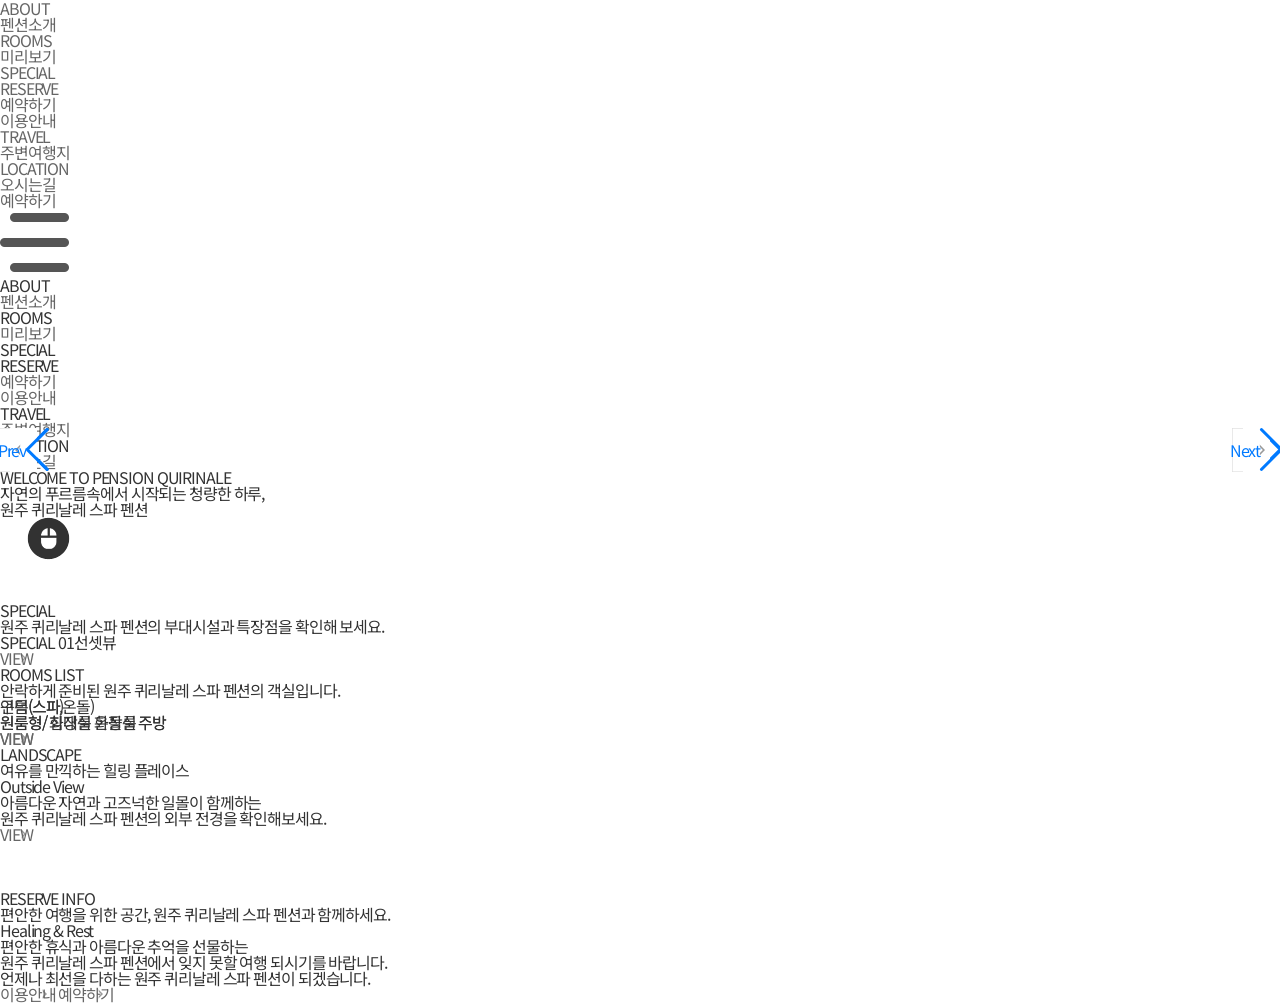
==== index.html @ 6d395d30 "Deploy site files" ====
<!doctype html>
<html lang="ko">
  <head>
    <meta charset="UTF-8" />
    <style>
      html.tpl-loading body {
        opacity: 0;
      }
      body {
        opacity: 1;
        transition: opacity 0.3s ease;
      }
    </style>
    <script>
      document.documentElement.classList.add('tpl-loading');
      window.__tplReveal = function () {
        document.documentElement.classList.remove('tpl-loading');
      };
      setTimeout(function () {
        window.__tplReveal && window.__tplReveal();
      }, 3000);
    </script>
    <meta http-equiv="X-UA-Compatible" content="IE=edge" />
    <meta name="viewport" content="width=device-width, initial-scale=1.0" />
    <meta property="og:type" content="website" />
    <title data-page-title>원주 퀴리날레 스파 펜션 - 홈</title>
    <link rel="icon" href="data:," />
    <link rel="stylesheet" type="text/css" href="styles/theme.css" />
    <link rel="stylesheet" type="text/css" href="styles/reset.css" />
    <link rel="stylesheet" type="text/css" href="styles/style.css" />
    <link rel="stylesheet" type="text/css" href="styles/popup.css" />
    <link
      rel="stylesheet"
      type="text/css"
      href="//cdn.jsdelivr.net/npm/swiper@8/swiper-bundle.min.css"
    />
    <!-- Open Graph Meta Tags for Social Media -->
  <meta property="og:type" content="website" />
  <meta property="og:title" content="원주 퀴리날레 스파 펜션 - 홈" />
  <meta property="og:description" content="원주의 푸르른 나무의 숨결과 드넓은 정원이 있는 야외 웨딩 대관도 가능한 원주 퀴리날래 펜션입니다. 여행에 행복한 추억을 더해보세요." />
  <meta property="og:image" content="https://bookingplay-media.s3.amazonaws.com/item_images/2026/04/24/UYa432PhRX5N.jpg" />
  <meta property="og:url" content="https://quirinale.co.kr" />

  <!-- Twitter Card Meta Tags -->
  <meta name="twitter:card" content="summary_large_image" />
  <meta name="twitter:title" content="원주 퀴리날레 스파 펜션 - 홈" />
  <meta name="twitter:description" content="원주의 푸르른 나무의 숨결과 드넓은 정원이 있는 야외 웨딩 대관도 가능한 원주 퀴리날래 펜션입니다. 여행에 행복한 추억을 더해보세요." />
  <meta name="twitter:image" content="https://bookingplay-media.s3.amazonaws.com/item_images/2026/04/24/UYa432PhRX5N.jpg" />
  <meta name="naver-site-verification" content="03af6422ce84451ae0ea62f2f1c76aa1259d7220" />
  <meta name="google-site-verification" content="SaHuXSrKL4ZLe_BrWJfpysnFXVwImc-hmZsRCw_JbXc" />
</head>

  <body oncontextmenu="return false;" onselectstart="return false" ondragstart="return false;">
    <div id="wrap">
      <div id="header-wrap"></div>

      <div id="container">
        <section id="content" class="main">
          <!-- ── 히어로 (hero) ────────────────────────────────── -->
          <div class="main_visual visual">
            <div class="visual_txt">
              <!-- 장식용 고정 문구. 대응하는 데이터 필드가 없어 매핑하지 않는다 -->
              <span>WELCOME TO PENSION</span>
              <strong data-index-hero-title></strong>
              <p data-index-hero-description></p>
            </div>
            <div class="arw_box">
              <div
                class="swiper-button-prev"
                style="
                  background: url(images/common/left_btn.png) no-repeat 0 0;
                  background-size: auto 100%;
                "
              ></div>
              <div
                class="swiper-button-next"
                style="
                  background: url(images/common/right_btn.png) no-repeat 100%;
                  background-size: auto 100%;
                "
              ></div>
            </div>
            <a href="#" class="scroll_down"><img src="images/common/scroll.png" alt="스크롤" /></a>
            <div class="visual_box">
              <div class="swiper-container">
                <div class="swiper-wrapper" data-index-hero-slides></div>
              </div>
            </div>
          </div>
          <!--// main_visual -->

          <!-- ── 부대시설 (property.facilities) ────────────────── -->
          <div class="main_special">
            <div class="title_box">
              <h3>SPECIAL</h3>
              <p data-index-special-description></p>
            </div>
            <div class="swiper-container inner">
              <div class="swiper-wrapper" data-index-special-slides></div>
            </div>
            <div class="arw_box">
              <div
                class="swiper-button-prev"
                style="background: url(images/common/room_pre.png) no-repeat 50% 50% #fff"
              >
                <img src="images/common/spe_le.png" alt="이전버튼" />
              </div>
              <div
                class="swiper-button-next"
                style="background: url(images/common/l_le.png) no-repeat 50% 50% #fff"
              >
                <img src="images/common/spe_ri.png" alt="다음버튼" />
              </div>
            </div>
          </div>
          <!--// main_special -->

          <!-- ── 객실 (customFields.roomtypes) ─────────────────── -->
          <div class="main_room">
            <div class="title_box">
              <h3>ROOMS LIST</h3>
              <p data-index-room-description></p>
            </div>
            <div class="room_list">
              <div class="swiper-container">
                <div class="swiper-wrapper" data-index-room-slides></div>
              </div>
              <div class="arw_box">
                <div
                  class="swiper-button-prev"
                  style="background: url(images/common/room_pre.png) no-repeat 25% 50% #fff"
                >
                  Prev
                </div>
                <div
                  class="swiper-button-next"
                  style="background: url(images/common/l_le.png) no-repeat 75% 50% #fff"
                >
                  Next
                </div>
              </div>
            </div>
          </div>
          <!--// main_room -->

          <!-- ── 전경 (essence + 외경 이미지) ──────────────────── -->
          <div class="main_landscape inner" data-index-landscape>
            <div class="title_box">
              <h3>LANDSCAPE</h3>
              <p data-index-landscape-lead></p>
            </div>
            <div class="landscape_box">
              <div class="img_box" data-index-landscape-image></div>
              <div class="txt_box">
                <strong data-index-landscape-title></strong>
                <p data-index-landscape-description></p>
                <a
                  href="./main.html"
                  class="btn_more"
                  style="background: url(images/common/spe_view.png) no-repeat 78% 50%"
                >
                  VIEW
                </a>
                <ul data-index-landscape-thumbs></ul>
              </div>
            </div>
          </div>
          <!--// main_landscape -->

          <!-- ── 예약 안내 (closing) ───────────────────────────── -->
          <div class="main_reserve">
            <div class="title_box">
              <h3>RESERVE INFO</h3>
              <p data-index-reserve-lead></p>
            </div>
            <div class="reserve_box inner">
              <div class="img_box" data-index-reserve-image></div>
              <div class="txt_box">
                <strong data-index-reserve-title></strong>
                <p data-index-reserve-description></p>
                <div class="btn_wrap">
                  <a
                    href="./reservation.html"
                    style="background: url(images/common/spe_view.png) no-repeat 78% 50%"
                  >
                    이용안내
                  </a>
                  <a
                    href="#!"
                    target="_blank"
                    data-booking-link
                    style="background: url(images/common/spe_view.png) no-repeat 78% 50%"
                  >
                    예약하기
                  </a>
                </div>
              </div>
            </div>
          </div>
          <!--// main_reserve -->
        </section>
      </div>
      <!--// container -->

      <div id="footer-wrap"></div>
    </div>

    <div id="popup-container"></div>

    <script src="//cdnjs.cloudflare.com/ajax/libs/jquery/3.4.1/jquery.min.js"></script>
    <script src="//cdn.jsdelivr.net/npm/swiper@8/swiper-bundle.min.js"></script>
    <script src="js/image-helpers.js"></script>
    <script src="js/preview-handler.js"></script>
    <script src="js/data-mapper/core/base-mapper.js"></script>
    <script src="js/data-mapper/pages/header-footer-mapper.js"></script>
    <script src="js/data-mapper/pages/index-mapper.js"></script>
    <script src="js/header-footer-loader.js"></script>
    <script src="js/common.js"></script>
    <script src="js/pages/index.js"></script>
    <script src="js/popup.js"></script>
  </body>
</html>
---- styles/theme.css ----
/* CDN Fonts */
@import url('https://fonts.googleapis.com/css2?family=Oswald&family=Noto+Sans+KR:wght@100;300;400;500;700;900&display=swap');

/* CSS Variables */
:root {
  --font-ko-main: 'Noto Sans KR';
  --font-ko-sub: 'Noto Sans KR';
  --font-en-main: 'Oswald';
  --color-primary: #FFFFFF;
  --color-secondary: #F1B84C;
}
---- styles/popup.css ----
/**
 * Popup Styles
 * 동작: template-full-banner-slider-flat 의 popup.js 와 동일 (클래스 구조 유지)
 * 스타일: https://fourseasonpension.kr/ (css/popup_black.css) 룩 이식
 *  - 흰 프레임 + 얇은 회색 보더 + 라운드 없음
 *  - 하단 "오늘 하루 보지 않기"(체크박스형) + 진한 #36312c "닫기" 버튼(hover 반전)
 */

/* Overlay (fourseason .popup_bg: rgba(0,0,0,0.5)) */
.popup-overlay {
  position: fixed;
  top: 0;
  left: 0;
  width: 100%;
  height: 100%;
  background: rgba(0, 0, 0, 0.5);
  display: flex;
  align-items: center;
  justify-content: center;
  flex-wrap: wrap;
  gap: 24px;
  padding: 24px;
  box-sizing: border-box;
  overflow-y: auto;
  z-index: 99999;
  opacity: 0;
  visibility: hidden;
  transition:
    opacity 0.3s ease,
    visibility 0.3s ease;
}

.popup-overlay.active {
  opacity: 1;
  visibility: visible;
}

/* Content box (fourseason .mh_layer_popup: 흰 배경 / 10px 패딩 / 얇은 보더 / 라운드·그림자 없음) */
.popup-content {
  position: relative;
  /* 폭은 팝업별 width(작게 290 / 기본 350 / 크게 600)로 popup.js 가 정한다. 아래는 기본값 */
  width: auto;
  min-width: 0;
  max-width: min(90vw, 350px);
  max-height: 90vh;
  background: #fff;
  padding: 10px;
  border: 1px solid #e9e9e9;
  box-sizing: border-box;
  border-radius: 0;
  box-shadow: none;
  overflow: hidden auto;
}

/* fourseason 팝업엔 우상단 원형 닫기버튼이 없음 → 숨김 (하단 닫기/오버레이/ESC 로 닫힘) */
.popup-close {
  display: none;
}

/* Image (fourseason .mh_layer_popup_desc img: width 100%, 얇은 보더) */
.popup-image-link {
  display: block;
  text-decoration: none;
  color: inherit;
}

/* 이미지 래퍼 (텍스트 오버레이 기준점) */
.popup-image-wrap {
  position: relative;
  display: block;
  width: 100%;
  text-align: center;
}

/* <img> 로 렌더링 → 원본 비율 유지, 잘리지 않음 */
.popup-image {
  display: block;
  /* 박스 폭을 100% 채우고 세로는 비율대로. 세로가 긴 이미지는 popup.js 가 박스 폭을 줄인다 */
  width: 100%;
  height: auto;
  max-width: 100%;
  margin: 0 auto;
  border: 1px solid #e9e9e9;
  box-sizing: border-box;
  object-fit: contain;
}

/* 영상 (음소거 자동재생·반복). 크기 규칙은 이미지와 같다 */
.popup-video {
  background: #000;
}

/* 영상 재생/정지 버튼 (텍스트 오버레이보다 위) */
.popup-video-toggle {
  position: absolute;
  right: 10px;
  bottom: 10px;
  z-index: 2;
  width: 36px;
  height: 36px;
  display: flex;
  align-items: center;
  justify-content: center;
  padding: 0;
  font-size: 14px;
  line-height: 1;
  color: #fff;
  background: rgba(54, 49, 44, 0.7);
  border: none;
  border-radius: 50%;
  cursor: pointer;
  transition: background 0.2s ease;
}

.popup-video-toggle:hover {
  background: rgba(54, 49, 44, 0.9);
}

/* 텍스트 오버레이 (있을 때만) */
.popup-text-content {
  position: absolute;
  inset: 0;
  z-index: 1;
  padding: 24px;
  text-align: center;
  display: flex;
  flex-direction: column;
  justify-content: center;
  align-items: flex-start;
  box-sizing: border-box;
  pointer-events: none;
}

.popup-title {
  font-size: 28px;
  font-weight: 600;
  color: #36312c;
  margin: 0 0 16px;
  line-height: 1.4;
  text-shadow:
    0 0 1px rgba(255, 255, 255, 0.8),
    0 1px 2px rgba(0, 0, 0, 0.1);
}

.popup-description {
  font-size: 16px;
  color: #36312c;
  margin: 0;
  line-height: 1.6;
  text-align: left;
  text-shadow:
    0 0 1px rgba(255, 255, 255, 0.8),
    0 1px 2px rgba(0, 0, 0, 0.1);
}

/* Footer (fourseason .mh_layer_popup_foot: 좌측 체크박스 라벨 / 우측 진한 닫기버튼) */
.popup-footer {
  display: flex;
  justify-content: space-between;
  align-items: center;
  padding: 10px 0 0;
  background: #fff;
  border-top: none;
}

/* "오늘 하루 보지 않기" → fourseason 체크박스형 라벨 (::before 로 체크박스 모양) */
.popup-today-hide {
  display: inline-flex;
  align-items: center;
  gap: 5px;
  font-size: 14px;
  line-height: 33px;
  color: #333;
  cursor: pointer;
  padding: 0;
  background: none;
  border: none;
}

.popup-today-hide::before {
  content: '';
  width: 14px;
  height: 14px;
  border: 1px solid #999;
  background: #fff;
  box-sizing: border-box;
  display: inline-block;
  vertical-align: middle;
}

.popup-today-hide:hover {
  color: #36312c;
}

.popup-today-hide:hover::before {
  border-color: #36312c;
}

/* "닫기" → fourseason 진한 솔리드 버튼 (#36312c, hover 시 반전) */
.popup-close-text {
  line-height: 35px;
  height: 35px;
  padding: 0 20px;
  font-size: 14px;
  font-weight: bold;
  color: #fff;
  background: #36312c;
  border: 1px solid #36312c;
  cursor: pointer;
  transition:
    background-color 0.3s ease-out,
    color 0.3s ease-out;
}

.popup-close-text:hover {
  background: #fff;
  color: #36312c;
}

/* Popup Container (비어있으면 숨김) */
#popup-container {
  display: none;
}

#popup-container:not(:empty) {
  display: block;
}

/* ===== Slider (다중 이미지일 때) - 동작 유지, fourseason 톤으로 정리 ===== */
.popup-slider {
  position: relative;
  width: 100%;
}

.popup-slides {
  position: relative;
  width: 100%;
  overflow: hidden;
  border: 1px solid #e9e9e9;
}

.popup-slide {
  position: absolute;
  top: 0;
  left: 0;
  width: 100%;
  height: 100%;
  opacity: 0;
  visibility: hidden;
  transform: scale(1.05);
  transition:
    opacity 0.6s ease,
    visibility 0.6s ease,
    transform 0.6s ease;
}

.popup-slide.active {
  opacity: 1;
  visibility: visible;
  transform: scale(1);
}

.popup-slide .popup-image {
  width: 100%;
  height: auto;
  max-height: none;
  border: none;
}

.popup-arrow {
  position: absolute;
  top: 50%;
  transform: translateY(-50%);
  background: rgba(54, 49, 44, 0.6);
  color: #fff;
  border: none;
  width: 40px;
  height: 40px;
  font-size: 18px;
  cursor: pointer;
  display: flex;
  align-items: center;
  justify-content: center;
  z-index: 10;
  transition: background 0.2s ease;
}

.popup-arrow:hover {
  background: rgba(54, 49, 44, 0.85);
}

.popup-arrow--prev {
  left: 10px;
}

.popup-arrow--next {
  right: 10px;
}

.popup-dots {
  position: absolute;
  bottom: 14px;
  left: 50%;
  transform: translateX(-50%);
  display: flex;
  gap: 8px;
  z-index: 10;
}

.popup-dot {
  width: 8px;
  height: 8px;
  background: rgba(255, 255, 255, 0.6);
  border: none;
  cursor: pointer;
  padding: 0;
  transition:
    background 0.2s ease,
    transform 0.2s ease;
}

.popup-dot.active {
  background: #fff;
  transform: scale(1.2);
}

.popup-dot:hover {
  background: rgba(255, 255, 255, 0.9);
}

/* ===== Responsive (fourseason: 작은 화면에서 중앙 정렬, 폭 확대) ===== */
@media (max-width: 860px) {
  .popup-content {
    max-width: 90%;
  }
}

@media (max-width: 479px) {
  .popup-content {
    min-width: 0;
    max-width: 92%;
  }

  .popup-close-text {
    padding: 0 16px;
  }

  .popup-today-hide,
  .popup-close-text {
    font-size: 13px;
  }
}

/* 스크롤 잠금 없음 (jajakdoaroma 동일 - 배경 스크롤 허용) */
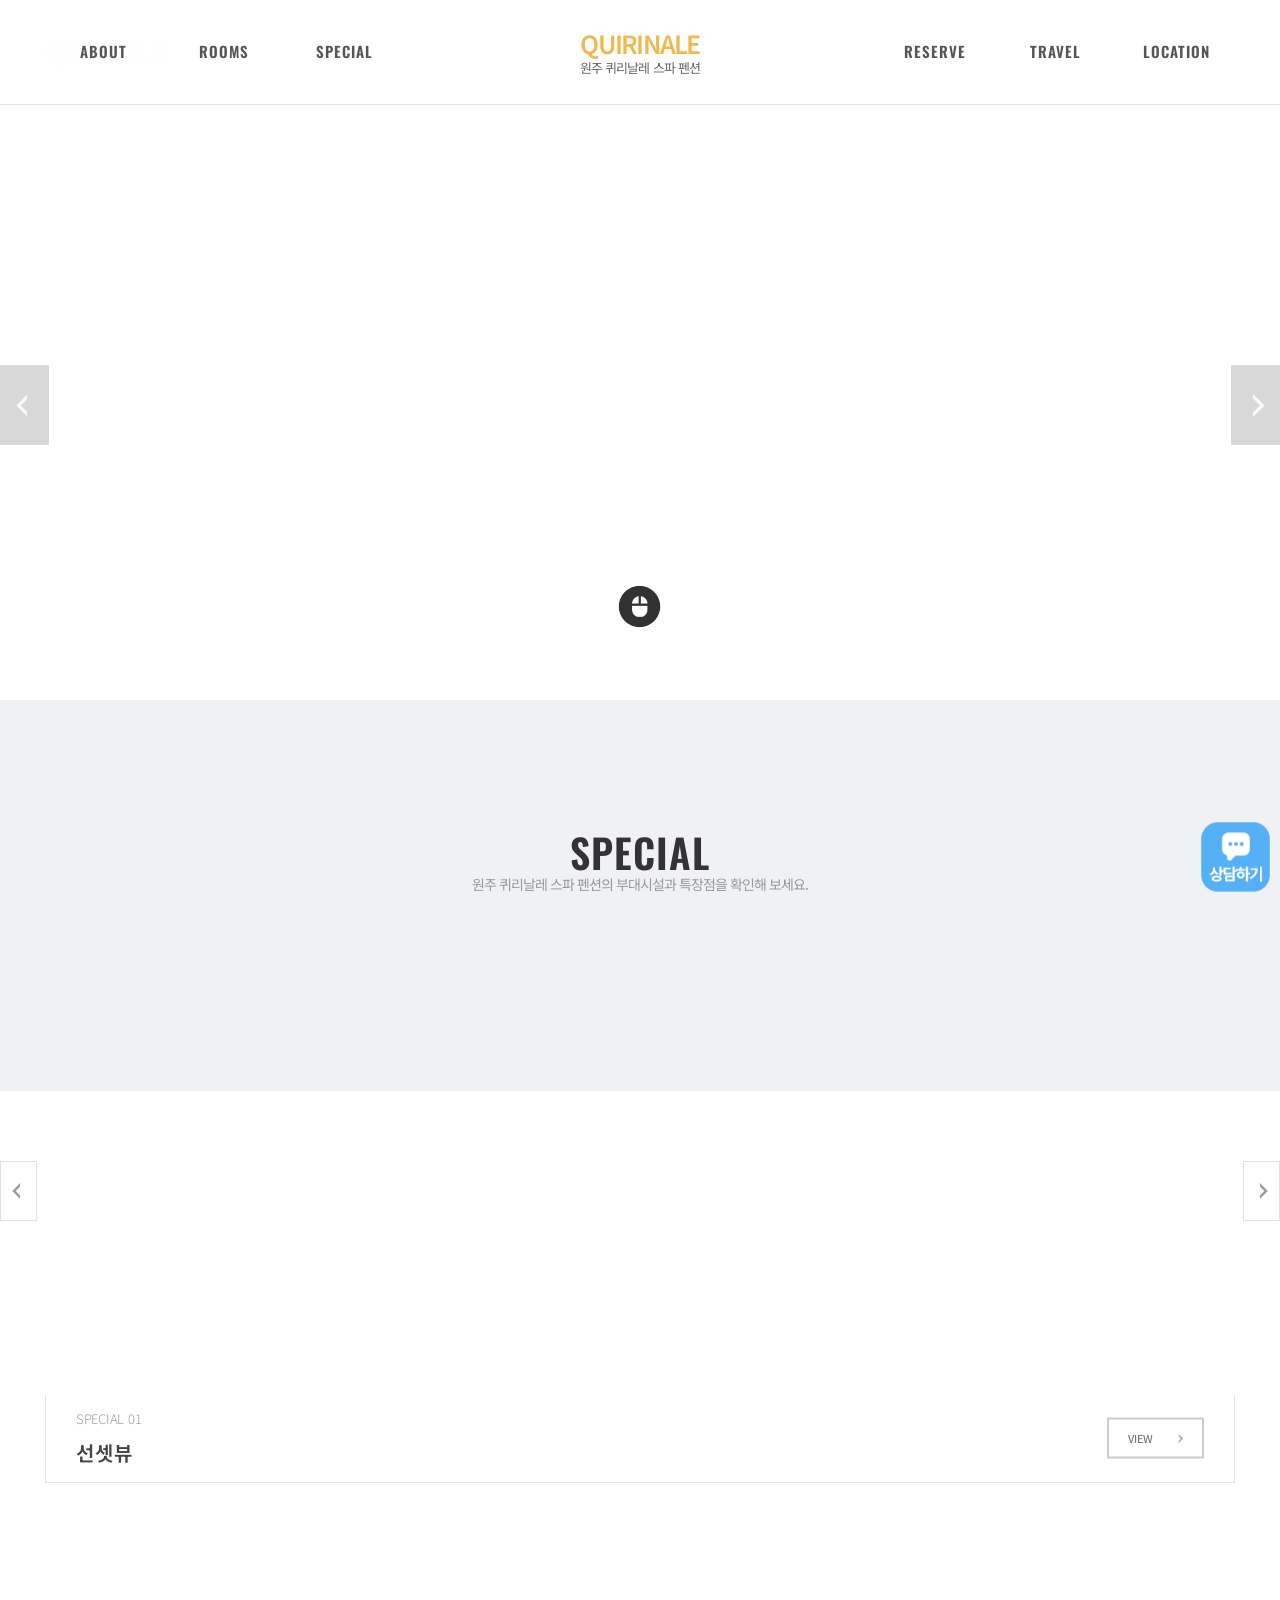
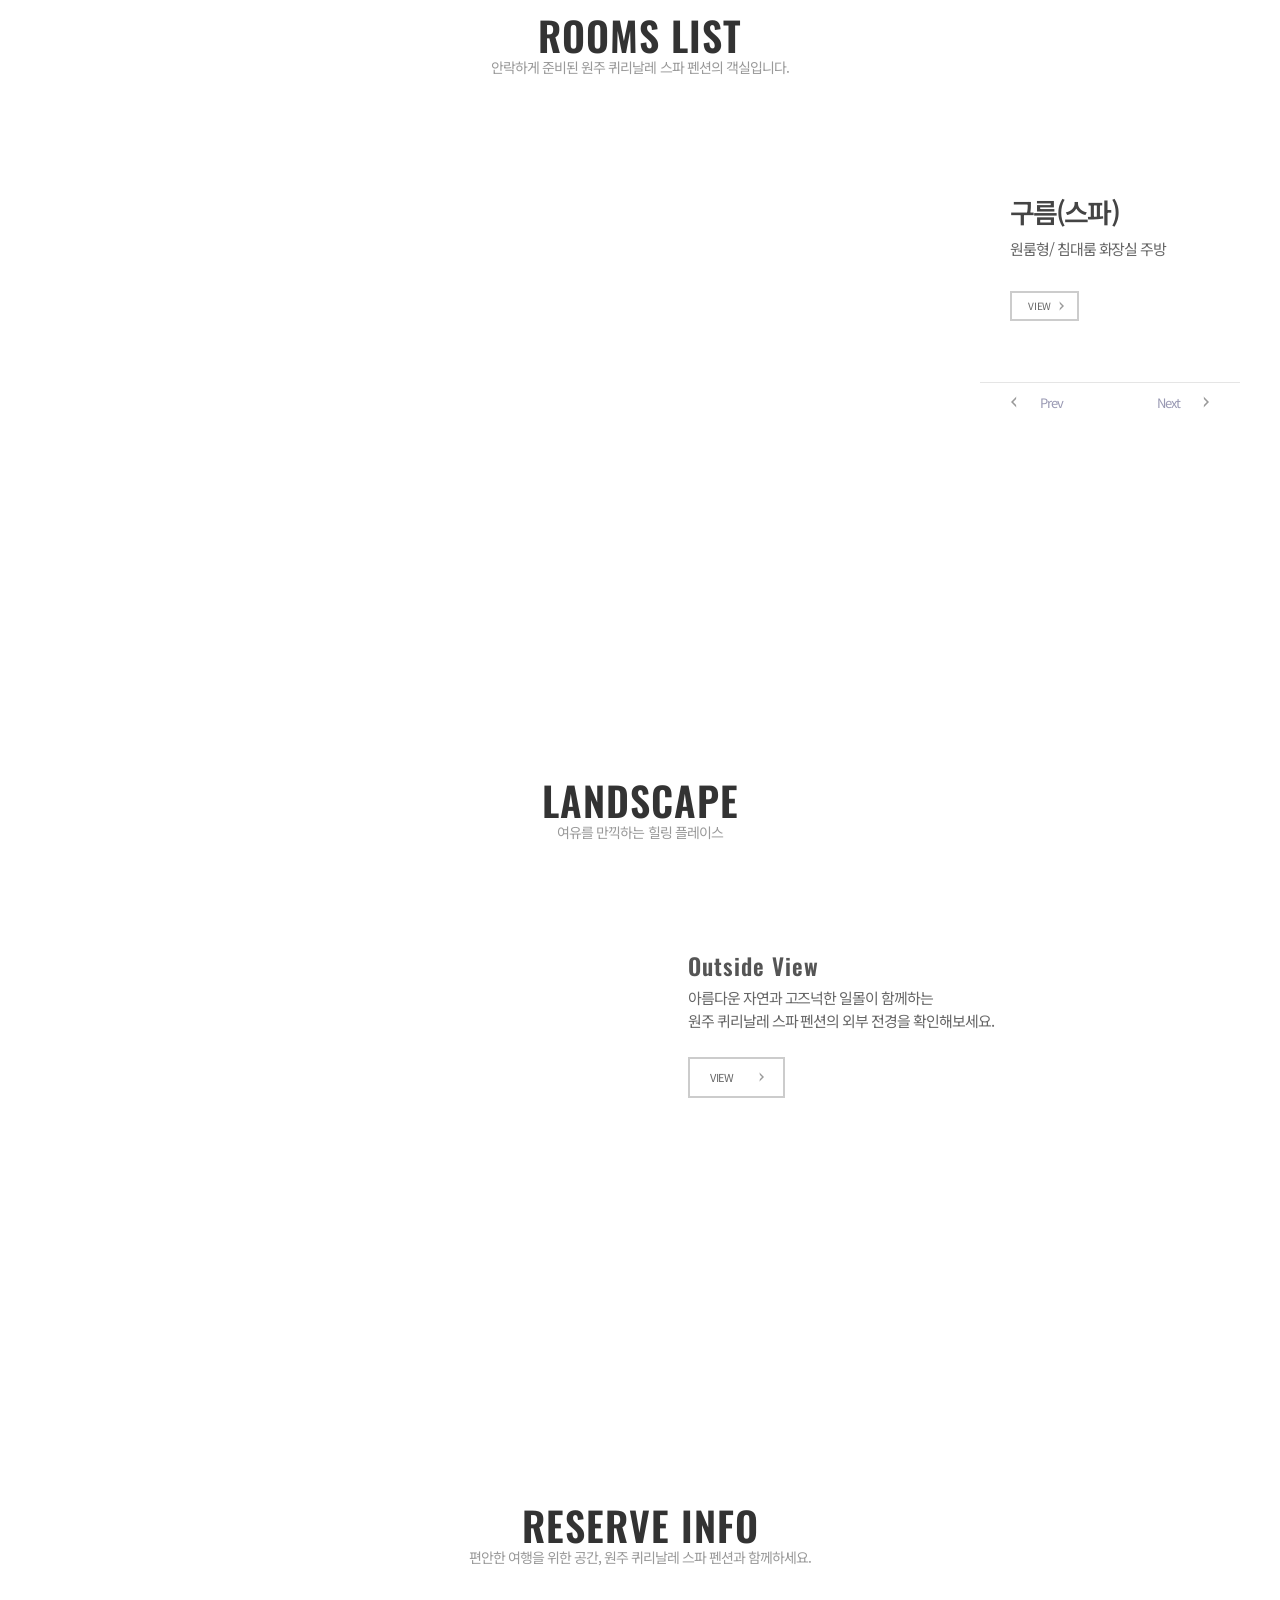
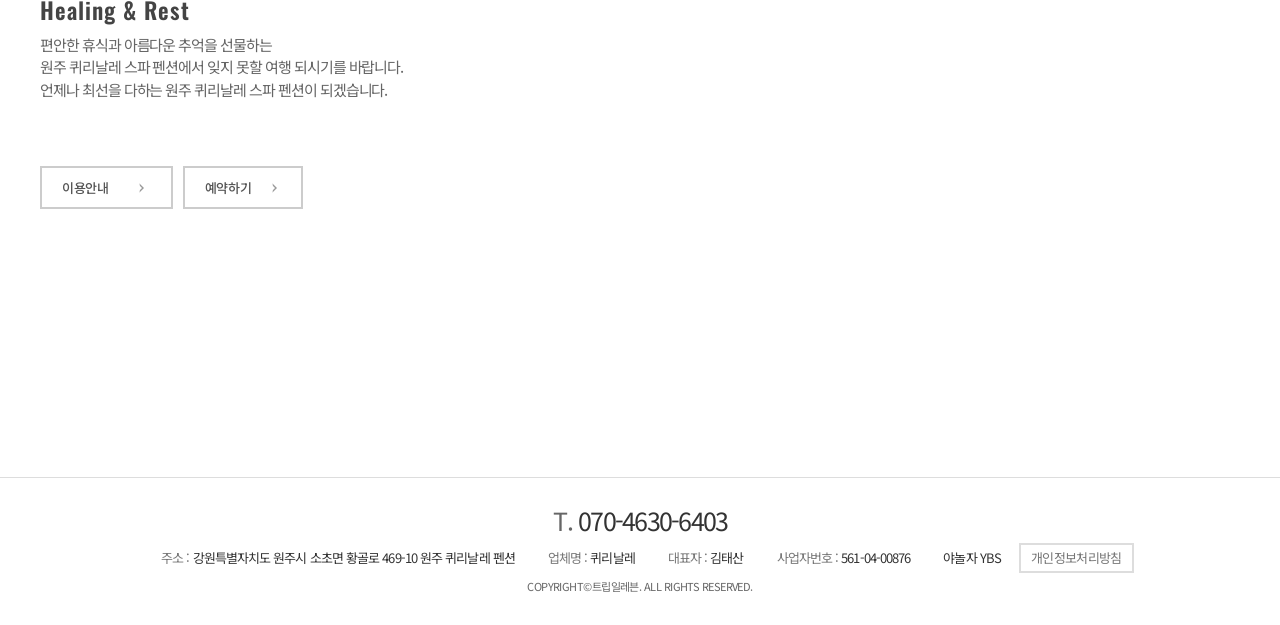
==== commit 750bbf3d: "Update template code and site data" ====
--- a/index.html
+++ b/index.html
@@ -38,14 +38,14 @@
   <meta property="og:type" content="website" />
   <meta property="og:title" content="원주 퀴리날레 스파 펜션 - 홈" />
   <meta property="og:description" content="원주의 푸르른 나무의 숨결과 드넓은 정원이 있는 야외 웨딩 대관도 가능한 원주 퀴리날래 펜션입니다. 여행에 행복한 추억을 더해보세요." />
-  <meta property="og:image" content="https://bookingplay-media.s3.amazonaws.com/item_images/2026/04/24/UYa432PhRX5N.jpg" />
+  <meta property="og:image" content="https://bookingplay-media.s3.amazonaws.com/item_images/2026/11/20/I3ojNtzA5Ueq.jpg" />
   <meta property="og:url" content="https://quirinale.co.kr" />
 
   <!-- Twitter Card Meta Tags -->
   <meta name="twitter:card" content="summary_large_image" />
   <meta name="twitter:title" content="원주 퀴리날레 스파 펜션 - 홈" />
   <meta name="twitter:description" content="원주의 푸르른 나무의 숨결과 드넓은 정원이 있는 야외 웨딩 대관도 가능한 원주 퀴리날래 펜션입니다. 여행에 행복한 추억을 더해보세요." />
-  <meta name="twitter:image" content="https://bookingplay-media.s3.amazonaws.com/item_images/2026/04/24/UYa432PhRX5N.jpg" />
+  <meta name="twitter:image" content="https://bookingplay-media.s3.amazonaws.com/item_images/2026/11/20/I3ojNtzA5Ueq.jpg" />
   <meta name="naver-site-verification" content="03af6422ce84451ae0ea62f2f1c76aa1259d7220" />
   <meta name="google-site-verification" content="SaHuXSrKL4ZLe_BrWJfpysnFXVwImc-hmZsRCw_JbXc" />
 </head>
--- a/styles/style.css
+++ b/styles/style.css
@@ -0,0 +1,3570 @@
+@charset "UTF-8";
+/* ============================================================
+   style.css — t-template-H
+   원본: udosky.kr /css/style.css (정본)
+   대조: gpcaravan.co.kr /css/style.css — 같은 원본의 색만 다른 판본
+
+   두 판본의 차이는 58줄뿐이고 그중 의미 있는 축은 브랜드 포인트 색 하나
+   (udosky #0187cc / gpcaravan #8eb049)뿐이다. 나머지 차이(hd_lnb_bg 높이,
+   ft_btn_reserve 위치, sub_visual 여백 등)는 사이트별 미세 조정이라
+   정본인 udosky 값을 따른다.
+
+   토큰 값은 하나씩만 둔다. 폴백은 사용처에서 붙인다.
+     예) font-family: var(--font-en-main), sans-serif;
+
+   상세 근거(사용처 전수 조사 / 하드코딩으로 남긴 값)는
+   data-mapping.md 의 「테마 색상/폰트」 참고.
+   ============================================================ */
+
+/*** 공통 ***/
+.clear:after {
+  content: '';
+  display: block;
+  clear: both;
+}
+.dn {
+  display: none;
+}
+.for_pc {
+  display: inline-block;
+}
+.for_m {
+  display: none;
+}
+.ff_noto_serif {
+  font-family: var(--font-ko-sub), serif !important;
+}
+.ff_notokr {
+  font-family: var(--font-ko-main), sans-serif !important;
+}
+
+@media screen and (max-width: 640px) {
+  .for_pc {
+    display: none;
+  }
+  .for_m {
+    display: block;
+  }
+}
+
+/*** 레이아웃 ***/
+#wrap {
+  min-width: 280px;
+  margin: 0 auto;
+  overflow: hidden;
+}
+.inner {
+  width: 1200px;
+  margin: 0 auto;
+  box-sizing: border-box;
+  position: relative;
+}
+
+@media only screen and (max-width: 1200px) {
+  .inner {
+    width: 100%;
+    padding-left: 30px;
+    padding-right: 30px;
+  }
+}
+@media only screen and (max-width: 860px) {
+  .inner {
+    padding-left: 20px;
+    padding-right: 20px;
+  }
+}
+
+/*** 상단 ***/
+.header,
+.header * {
+  transition: all 0.3s;
+}
+.header {
+  z-index: 90;
+  position: fixed;
+  width: 100%;
+}
+.header .hd_cont {
+  left: 0;
+  top: 0;
+  right: 0;
+  z-index: 91;
+  background: #fff;
+  border-bottom: 1px solid rgba(0, 0, 0, 0.1);
+}
+.header .hd_inner {
+  text-align: center;
+  width: 1140px;
+  margin: 0 auto;
+  position: relative;
+  z-index: 1;
+}
+.header .hd_inner:after {
+  content: '';
+  display: block;
+  clear: both;
+}
+.header .logo {
+  font-size: 28px;
+  display: inline-block;
+  vertical-align: middle;
+  position: absolute;
+  left: 50%;
+  top: 50%;
+  transform: translate(-50%, -50%);
+  color: #fff;
+  text-align: center;
+  z-index: 90;
+  transition: none;
+}
+.header .logo a,
+.header .logo2 a {
+  /* [템플릿 확장] 원본은 <a> 안에 텍스트 노드가 바로 있어 인라인이 맞았다.
+     우리 마크업은 자식이 전부 block(img / .logo_text / .logo_sub)이라,
+     인라인인 채로 두면 그 사이 줄바꿈 공백이 line-height 만큼(22px) 줄 상자를
+     만들어 로고 높이가 두 배가 되고 헤더가 그만큼 부푼다. */
+  display: block;
+  line-height: 1;
+  font-weight: 600;
+  letter-spacing: 0px;
+  color: var(--color-secondary);
+  font-family: var(--font-en-main), var(--font-ko-main), sans-serif;
+}
+.header .logo .logo_sub {
+  display: block;
+  font-family: var(--font-ko-main), sans-serif;
+  font-size: 13px;
+  line-height: 1;
+  margin-top: 5px;
+  font-weight: normal;
+  color: #666;
+}
+/* [템플릿 확장] 원본 로고는 텍스트 전용이었다. 백오피스가 로고 이미지를 주면
+   그림으로 대체되므로 높이를 헤더에 맞춰 제한한다. 텍스트/이미지 중
+   무엇을 보일지는 header-footer-mapper 의 applyLogo 가 정한다. */
+.header .logo a img,
+.header .logo2 a img {
+  display: block;
+  max-height: 52px;
+  width: auto;
+}
+.header .logo .logo_text,
+.header .logo2 .logo_text {
+  display: block;
+  /* reset.css 가 span 에 color:#333 을 직접 선언해서 부모 <a> 의
+     var(--color-secondary) 상속이 씹힌다 — 여기서 명시적으로 되살린다. */
+  color: var(--color-secondary);
+}
+.header .logo2 {
+  font-size: 28px;
+  vertical-align: middle;
+  display: none;
+  position: absolute;
+  left: 0;
+  top: 50%;
+  z-index: 90;
+  transform: translateY(-50%);
+  transition: none;
+}
+.header .hd_lnb:after {
+  content: '';
+  display: block;
+  clear: both;
+}
+.header .hd_lnb ul,
+.header .hd_lnb ul .depth1 {
+  display: inline-block;
+  vertical-align: middle;
+}
+.header .hd_lnb ul .depth1 {
+  font-size: 16px;
+  position: relative;
+  text-align: center;
+}
+.header .hd_lnb ul .depth1 .depth1_a {
+  line-height: 6.93;
+  padding: 0 1.25em;
+  width: 80px;
+  font-weight: 600;
+  letter-spacing: 1px;
+  font-size: inherit;
+  display: block;
+  color: #555;
+  transition: none;
+  font-family: var(--font-en-main), var(--font-ko-main), Arial, Helvetica, sans-serif;
+  position: relative;
+  z-index: 5;
+  background: #fff;
+}
+/* ⚠️ 원본은 닫힘 상태를 top:-370% 로만 처리했다. 절대 위치 요소의 top 백분율은
+   자기 높이가 아니라 부모(.depth1, 약 111px) 기준이라 사실상 -410px 고정이다.
+   원본은 서브메뉴가 2~4개뿐이라 충분했지만, 객실이 많아 목록이 410px 를 넘으면
+   아래쪽이 헤더 밖으로 삐져나온다. 그 부분은 뒤에 흰 헤더 배경이 없어
+   흰 글자가 페이지 위에 그대로 보인다.
+   높이와 무관하게 닫히도록 visibility / opacity 를 함께 쓴다. */
+.header .hd_lnb ul .depth1 .depth_box {
+  position: absolute;
+  left: 50%;
+  top: -370%;
+  width: 100%;
+  transform: translateX(-50%);
+  z-index: -1;
+  text-align: center;
+  overflow: hidden;
+  visibility: hidden;
+  opacity: 0;
+  transition: all 0.5s;
+}
+.header .hd_lnb ul .depth1 .depth_box.on {
+  top: calc(100% + 12px);
+  visibility: visible;
+  opacity: 1;
+}
+.header .hd_lnb ul .depth1 .depth_box li {
+  font-size: 14px;
+  line-height: 1;
+  padding: 5px 0;
+  color: #fff;
+}
+.header .hd_lnb ul .depth1 .depth_box li + li {
+  margin-top: 5px;
+}
+.header .hd_lnb ul .depth1 .depth_box li a {
+  display: block;
+  font-size: inherit;
+  color: inherit;
+}
+.header .hd_lnb ul .depth1 .depth_box li a:hover {
+  text-decoration: underline;
+}
+/* 객실이 많으면 js/common.js 가 이 목록을 잘라 스크롤시킨다.
+   반투명 브랜드색 판 위 흰 글자라 스크롤바도 흰색으로 맞춘다.
+   트랙은 투명하게 지우고, 잡는 영역 10px 안에서 손잡이만 4px 로 보이게 한다.
+   (.cate_box 스크롤바와 같은 방식 — 그쪽은 밝은 바탕이라 검정 반투명이다)
+
+   ⚠️ Chrome 121+ 는 scrollbar-width / scrollbar-color 가 지정되면
+   ::-webkit-scrollbar-* 를 통째로 무시하므로, 표준 속성은 그것을 모르는
+   브라우저(Firefox)에만 준다. */
+@supports not selector(::-webkit-scrollbar) {
+  .header .hd_lnb ul .depth1 .depth_box {
+    scrollbar-width: thin;
+    scrollbar-color: rgba(255, 255, 255, 0.5) transparent;
+  }
+}
+.header .hd_lnb ul .depth1 .depth_box::-webkit-scrollbar {
+  width: 10px;
+  background: transparent;
+}
+.header .hd_lnb ul .depth1 .depth_box::-webkit-scrollbar-track {
+  background: transparent;
+  border: 0;
+  box-shadow: none;
+}
+.header .hd_lnb ul .depth1 .depth_box::-webkit-scrollbar-thumb {
+  background: rgba(255, 255, 255, 0.5);
+  background-clip: content-box;
+  border: 3px solid transparent;
+  border-radius: 10px;
+}
+/* 브라우저 기본값은 hover 시 색을 바꾼다. 같은 값을 명시해 고정한다 */
+.header .hd_lnb ul .depth1 .depth_box::-webkit-scrollbar-thumb:hover,
+.header .hd_lnb ul .depth1 .depth_box::-webkit-scrollbar-thumb:active {
+  background: rgba(255, 255, 255, 0.5);
+  background-clip: content-box;
+}
+.header .hd_lnb .hd_lnb01 {
+  float: left;
+}
+.header .hd_lnb .hd_lnb02 {
+  float: right;
+}
+.header .hd_lnb_bg {
+  position: absolute;
+  left: 0;
+  top: -400px;
+  right: 0;
+  background: rgba(1, 135, 204, 0.8);
+  background: color-mix(in srgb, var(--color-secondary) 80%, transparent);
+  z-index: -1;
+  overflow: hidden;
+  box-sizing: border-box;
+  height: 400px;
+  transition: all 0.5s;
+}
+.header .hd_lnb_bg.on {
+  top: 110px;
+}
+.header .btn_hd_res {
+  position: absolute;
+  right: 0;
+  top: 50%;
+  transform: translateY(-50%);
+}
+.header .btn_hd_res a {
+  display: inline-block;
+  font-size: 16px;
+  line-height: 2.125;
+  padding: 0 1.625em;
+  color: #fff;
+  background: var(--color-secondary);
+}
+.header .btn_hd_res:hover {
+  text-decoration: underline;
+}
+.header .btn_menu {
+  display: inline-block;
+  height: 23px;
+  position: absolute;
+  right: 0;
+  top: 50%;
+  transform: translateY(-50%);
+  cursor: pointer;
+}
+.header .btn_menu img {
+  height: 100%;
+}
+/* 상단 on */
+.header.on {
+  background: #fff;
+}
+.header.on .hd_lnb,
+.header.on .btn_hd_res {
+  display: inline-block;
+  vertical-align: middle;
+}
+.header.on .hd_inner {
+  width: calc(100% - 90px);
+  margin: 0 auto;
+  text-align: left;
+}
+.header.on .hd_lnb,
+.header.on .btn_hd_res {
+  display: inline-block;
+  vertical-align: middle;
+}
+.header.on .hd_lnb {
+  padding-left: 235px;
+}
+.header.on .hd_lnb ul .depth1 .depth1_a {
+  line-height: 5.3125;
+}
+.header.on .hd_lnb .hd_lnb01,
+.header.on .hd_lnb .hd_lnb02 {
+  float: inherit;
+}
+.header.on .hd_lnb_bg.on {
+  top: 86px;
+}
+/* 카테고리 */
+.header .btn_hd_res,
+.header .btn_menu,
+.aside .btn_close,
+.aside_bg {
+  display: none;
+}
+.aside .aisde_inner {
+  position: fixed;
+  right: -100%;
+  top: 0;
+  height: 100%;
+  z-index: 991;
+  width: calc(100% - 14%);
+  overflow-y: auto;
+  background: #fff;
+  transition: all 0.5s;
+  transition-timing-function: ease-in-out;
+}
+.aside.on .aisde_inner {
+  right: 0;
+}
+.aside .aside_box {
+  height: 100%;
+  padding: 10px 0 0;
+}
+/* [템플릿 확장] 원본은 absolute 라 기준 조상이 없어 스크롤하면 문서 좌상단에 남았다.
+   fixed 로 화면 좌상단(패널 왼쪽 14% 어두운 영역)에 붙이고, aside_bg(900) 위로 올린다. */
+.aside .btn_close {
+  position: fixed;
+  left: 10px;
+  top: 10px;
+  width: 27px;
+  height: 27px;
+  background-size: contain;
+  z-index: 992;
+}
+.aside.on .btn_close {
+  display: block;
+}
+.aside .depth1 {
+  font-size: 17px;
+  line-height: 3.47;
+  padding: 0 1.47em;
+  letter-spacing: 1px;
+  color: #444;
+  display: block;
+  border-bottom: 1px solid #e5e5e5;
+  font-family: var(--font-en-main), var(--font-ko-main), Arial, Helvetica, sans-serif;
+}
+.aside .depth_list {
+  display: none;
+  transition: none;
+  background: #fafafa;
+}
+.aside .depth_list li {
+  border-bottom: 1px solid #e5e5e5;
+}
+.aside .depth_list li a {
+  font-size: 15px;
+  line-height: 3.2;
+  padding: 0 1.47em;
+  display: block;
+  color: #666;
+}
+.aside .btn_aside_res {
+  padding: 20px;
+}
+.aside .btn_aside_res a {
+  padding: 12px;
+  font-size: 15px;
+  color: #fff;
+  background: var(--color-secondary);
+  text-align: center;
+  display: block;
+}
+.aside_bg {
+  position: fixed;
+  inset: 0;
+  z-index: 900;
+  background: rgba(0, 0, 0, 0.4);
+  transition: all 0.5s;
+}
+.aside_bg.on {
+  display: block;
+}
+
+@media screen and (max-width: 1280px) {
+  .header .hd_inner,
+  .header.on .hd_inner {
+    width: calc(100% - 90px);
+  }
+  .header .logo,
+  .header .logo2 a {
+    font-size: 25px;
+  }
+  .header .hd_lnb ul .depth1,
+  .header .btn_hd_res a {
+    font-size: 15px;
+  }
+  .header.on .hd_lnb {
+    padding-left: 215px;
+  }
+  .header .hd_lnb_bg.on {
+    top: 104px;
+  }
+  .header.on .hd_lnb_bg.on {
+    top: 80px;
+  }
+}
+@media only screen and (max-width: 1200px) {
+  .header .logo,
+  .header .logo2 a {
+    font-size: 20px;
+  }
+  .header .hd_lnb ul .depth1,
+  .header .btn_hd_res a {
+    font-size: 14px;
+  }
+  .header .hd_lnb ul .depth1 .depth1_a {
+    width: auto;
+  }
+  .header.on .hd_lnb {
+    padding-left: 160px;
+  }
+  .header .hd_lnb ul .depth1 .depth_box li {
+    font-size: 13px;
+  }
+  .header .hd_lnb_bg.on {
+    top: 98px;
+  }
+  .header.on .hd_lnb_bg.on {
+    top: 75px;
+  }
+}
+@media only screen and (max-width: 1023px) {
+  .header .hd_inner,
+  .header.on .hd_inner {
+    width: calc(100% - 60px);
+  }
+  .header .hd_lnb ul .depth1 .depth1_a {
+    padding: 0 1em;
+  }
+  .header .btn_hd_res a {
+    padding: 0 1.2em;
+  }
+  .header.on .hd_lnb {
+    padding-left: 140px;
+  }
+}
+
+/* ── 스크롤 상태 긴 숙소명 (템플릿 확장) ─────────────────────────
+   원본은 .logo2 를 왼쪽에 띄워 두고 메뉴를 고정 padding-left(235/215/160/140px)에서 시작했다.
+   숙소명이 그 칸보다 길면("가평 유명산고모네 애견동반 캠핑장" 1920 기준 375px) 메뉴와 겹친다.
+   .logo2 를 흐름에 넣어 칸 폭을 min-width 로 옮긴다 — 짧은 이름은 메뉴가 지금 자리 그대로,
+   긴 이름은 메뉴가 숙소명 뒤로 비킨다. 메뉴 오른쪽에는 예약하기·YBS·SNS 자리(--hd-reserve, 30px 여유 포함)를
+   margin 으로 남겨 두고, 그래도 넘치면 header-footer-mapper 의 fitScrollLogo 가 숙소명 글자를
+   줄여 한 줄에 맞춘다(최소 14px). 그 계산이 0.3초 글자 크기 전환 중간값을 재지 않도록 전환을 끈다.
+   860px 이하는 메뉴가 숨으므로 그 위에서만 적용한다. 상단 상태(.on 아님)는 손대지 않는다 —
+   .on 이 빠지면 바로 원래 absolute 로 돌아가 fadeOut 중에도 메뉴를 밀지 않는다. */
+@media only screen and (min-width: 861px) {
+  .header {
+    --hd-logo2-min: 235px;
+    --hd-reserve: 136px;
+  }
+  [data-ybs='on'] .header {
+    --hd-reserve: 223px;
+  }
+  [data-social='on'] .header {
+    --hd-reserve: 207px;
+  }
+  [data-ybs='on'][data-social='on'] .header {
+    --hd-reserve: 294px;
+  }
+  .header.on .hd_inner {
+    display: flex;
+    align-items: center;
+  }
+  .header.on .logo2 {
+    position: static;
+    transform: none;
+    flex: none;
+    box-sizing: border-box;
+    min-width: var(--hd-logo2-min);
+    padding-right: 20px;
+  }
+  .header.on .logo2 a,
+  .header.on .logo2 .logo_text {
+    white-space: nowrap;
+    transition: none;
+  }
+  .header.on .hd_lnb {
+    flex: none;
+    padding-left: 0;
+    margin-right: var(--hd-reserve);
+  }
+}
+@media only screen and (min-width: 861px) and (max-width: 1280px) {
+  .header {
+    --hd-logo2-min: 215px;
+    --hd-reserve: 130px;
+  }
+  [data-ybs='on'] .header {
+    --hd-reserve: 212px;
+  }
+  [data-social='on'] .header {
+    --hd-reserve: 201px;
+  }
+  [data-ybs='on'][data-social='on'] .header {
+    --hd-reserve: 283px;
+  }
+}
+@media only screen and (min-width: 861px) and (max-width: 1200px) {
+  .header {
+    --hd-logo2-min: 160px;
+    --hd-reserve: 123px;
+  }
+  [data-ybs='on'] .header {
+    --hd-reserve: 201px;
+  }
+  [data-social='on'] .header {
+    --hd-reserve: 194px;
+  }
+  [data-ybs='on'][data-social='on'] .header {
+    --hd-reserve: 272px;
+  }
+}
+@media only screen and (min-width: 861px) and (max-width: 1023px) {
+  .header {
+    --hd-logo2-min: 140px;
+    --hd-reserve: 111px;
+  }
+  [data-ybs='on'] .header {
+    --hd-reserve: 177px;
+  }
+  [data-social='on'] .header {
+    --hd-reserve: 182px;
+  }
+  [data-ybs='on'][data-social='on'] .header {
+    --hd-reserve: 248px;
+  }
+}
+@media only screen and (max-width: 860px) {
+  /* [템플릿 확장] 원본은 padding:19px 0 으로 높이를 만들었다(19+22+19 = 60px).
+     로고가 텍스트(22px)일 때는 맞지만, 백오피스 로고 이미지가 들어오면
+     22px 안에 갇혀 글자가 안 읽힌다. 높이를 60px 로 고정하고 로고를 세로
+     가운데에 두어, 로고가 이미지든 텍스트든 헤더 높이가 일정하게 유지되도록 한다. */
+  .header .hd_inner {
+    display: flex;
+    align-items: center;
+    height: 60px;
+    padding: 0;
+    text-align: left;
+  }
+  .header .logo,
+  .header .logo2 a {
+    font-size: 22px;
+    position: static;
+    transform: none;
+    display: inline-block !important;
+    opacity: 1 !important;
+  }
+  .header.on .logo2 {
+    display: none !important;
+  }
+  /* 고정된 60px 헤더 안에서 위아래 7.5px 씩 여백을 남기는 크기.
+     가로로 매우 긴 로고는 reset.css 의 img{max-width:100%} 가 먼저 걸려
+     높이가 자동으로 줄어들므로 넘치지 않는다. */
+  .header .logo a img,
+  .header .logo2 a img {
+    max-height: 45px;
+  }
+  /* ⚠️ 원본은 `.header .logo span` 이었다. 원본 로고는 `이름<span>부제</span>`
+     구조라 그 선택자가 부제만 가렸지만, 우리 마크업은 이름도 `.logo_text`
+     span 이라 로고가 통째로 사라졌다(모바일 헤더가 빈 채로 높이만 남음).
+     부제(.logo_sub)만 가리도록 좁힌다. */
+  .header .logo .logo_sub,
+  .header .hd_lnb_bg.on,
+  .header.on .hd_lnb_bg.on {
+    display: none;
+  }
+  .header .hd_lnb,
+  .header.on .hd_lnb,
+  .header.on .btn_hd_res {
+    display: none;
+  }
+  .header .btn_menu {
+    display: inline-block;
+  }
+}
+@media only screen and (max-width: 640px) {
+  .header .hd_inner,
+  .header.on .hd_inner {
+    width: calc(100% - 30px);
+  }
+  .aside .depth1 {
+    font-size: 15px;
+  }
+  .aside .depth_list li a {
+    font-size: 13px;
+  }
+  .aside_btm li {
+    width: 40px;
+    height: 40px;
+  }
+}
+@media only screen and (max-width: 479px) {
+  .aside {
+    width: calc(100% - 50px);
+  }
+}
+
+/* ── 헤더 네이버·인스타그램 버튼 (템플릿 확장) ───────────────────
+   homepage.socialLinks.blog / .instagram 값이 있을 때만 매퍼가 노출한다(마크업 기본 숨김).
+   마크업은 `.hd_inner` 마지막 `.hd_sns` 하나이고 상태별로 위치만 바꾼다.
+   - 상단(스크롤 0, 861px 이상): 오른쪽 메뉴 끝 LOCATION 오른쪽. 그만큼 `.hd_lnb02` 를 왼쪽으로 민다.
+     로고가 정가운데라 밀린 만큼 로고와 RESERVE 사이가 좁아지므로 메뉴 좌우 여백을 1.25em → 0.75em.
+   - 스크롤(.header.on): 예약하기 바로 앞(right = 예약하기 폭 + 14px).
+   - 860px 이하: ☰ 바로 앞(right = ☰ 23px + 14px).
+   - 479px 이하: 헤더에서 숨기고 aside 맨 아래(.aside_sns)에 보인다 — 로고 폭을 건드리지 않는다.
+   크기: PC 26px(스크롤 상태 예약하기 30~34px 보다 작게) / 861~1023 상단 22px / 모바일 24px(☰ 와 같은 높이).
+   인스타 로고는 122x126 이라 높이만 고정하고 폭은 비율대로 둔다.
+   보정은 루트의 `data-social="on"`(매퍼가 찍음) 기준이다. */
+.header .hd_sns {
+  position: absolute;
+  right: 0;
+  top: 50%;
+  transform: translateY(-50%);
+  z-index: 91;
+  font-size: 0;
+  line-height: 0;
+}
+.header .hd_sns,
+.header .hd_sns * {
+  transition: none;
+}
+.header .hd_sns a {
+  display: inline-block;
+  vertical-align: middle;
+}
+.header .hd_sns a + a {
+  margin-left: 6px;
+}
+.header .hd_sns img {
+  display: block;
+  width: auto;
+  height: 26px;
+}
+.header.on .hd_sns {
+  right: 120px;
+}
+
+/* 상단 상태 보정. `.header *{transition:all .3s}` 때문에 로드 직후·스크롤 경계에서 메뉴 줄이
+   0.3초 동안 밀려 보이지 않도록 여백·위치는 바로 바꾸고 색만 전환한다. */
+[data-social='on'] .header .hd_lnb .hd_lnb02 {
+  transition-property: color, background-color, border-color;
+}
+[data-social='on'] .header:not(.on) .hd_lnb .hd_lnb02 {
+  margin-right: 78px;
+}
+[data-social='on'] .header:not(.on) .hd_lnb ul .depth1 .depth1_a {
+  padding: 0 0.75em;
+}
+
+/* aside 맨 아래 — 479px 이하에서만 보인다 (아래 미디어쿼리) */
+.aside .aside_sns {
+  display: none;
+}
+
+@media only screen and (max-width: 1280px) {
+  .header.on .hd_sns {
+    right: 114px;
+  }
+}
+@media only screen and (max-width: 1200px) {
+  .header.on .hd_sns {
+    right: 107px;
+  }
+}
+@media only screen and (max-width: 1023px) {
+  .header.on .hd_sns {
+    right: 95px;
+  }
+}
+
+/* 861~1023 상단 상태: 위 보정만으로는 862px 에서 로고와 RESERVE 가 맞닿는다(넓은 로고는 겹침).
+   아이콘 22px, 메뉴 여백 0.5em, 밀기 64px, 로고를 32px 왼쪽으로 옮겨 가운데 공간을 좌우에 다시 나눈다. */
+@media only screen and (max-width: 1023px) and (min-width: 861px) {
+  [data-social='on'] .header:not(.on) .hd_sns img {
+    height: 22px;
+  }
+  [data-social='on'] .header:not(.on) .hd_lnb .hd_lnb02 {
+    margin-right: 64px;
+  }
+  [data-social='on'] .header:not(.on) .hd_lnb ul .depth1 .depth1_a {
+    padding: 0 0.5em;
+  }
+  [data-social='on'] .header:not(.on) .logo {
+    transform: translate(calc(-50% - 32px), -50%);
+  }
+}
+@media only screen and (max-width: 860px) {
+  .header .hd_sns,
+  .header.on .hd_sns {
+    right: 37px;
+  }
+  .header .hd_sns img {
+    height: 24px;
+  }
+}
+
+/* ── 헤더 YBS 버튼 (템플릿 확장) ─────────────────────────────────
+   property.ybsId 가 있을 때만 매퍼가 노출하고 루트에 data-ybs="on" 을 찍는다(마크업 기본 숨김).
+   원본(happynadri)처럼 스크롤 상태(.header.on)에서 예약하기와 같은 모양으로 맨 오른쪽에 붙고,
+   예약하기는 YBS 폭 + 10px 만큼 왼쪽으로 비킨다. 네이버·인스타그램(.hd_sns)도 그만큼 더 민다.
+   YBS 폭은 예약하기 글자 크기·여백 반응형(16/15/14px, 1023px 이하 여백 1.2em)을 따라 바뀌어 구간별로 맞춘다.
+   860px 이하는 두 버튼 모두 숨으므로(☰ 만) 그 위에서만 적용한다. */
+@media only screen and (min-width: 861px) {
+  [data-ybs='on'] .header .btn_hd_res:not(.btn_hd_ybs) {
+    right: 87px;
+  }
+  [data-ybs='on'] .header.on .hd_sns {
+    right: 207px;
+  }
+}
+@media only screen and (min-width: 861px) and (max-width: 1280px) {
+  [data-ybs='on'] .header .btn_hd_res:not(.btn_hd_ybs) {
+    right: 82px;
+  }
+  [data-ybs='on'] .header.on .hd_sns {
+    right: 196px;
+  }
+}
+@media only screen and (min-width: 861px) and (max-width: 1200px) {
+  [data-ybs='on'] .header .btn_hd_res:not(.btn_hd_ybs) {
+    right: 78px;
+  }
+  [data-ybs='on'] .header.on .hd_sns {
+    right: 185px;
+  }
+}
+@media only screen and (min-width: 861px) and (max-width: 1023px) {
+  [data-ybs='on'] .header .btn_hd_res:not(.btn_hd_ybs) {
+    right: 66px;
+  }
+  [data-ybs='on'] .header.on .hd_sns {
+    right: 161px;
+  }
+}
+
+/* 479px 이하: 왼쪽 로고가 자유 폭이라 긴 영문명·넓은 로고 이미지가 아이콘과 겹친다.
+   헤더에서는 숨기고 aside 맨 아래(LOCATION 아래, 30px 아이콘)에 보인다. */
+@media only screen and (max-width: 479px) {
+  .header .hd_sns {
+    display: none;
+  }
+  .aside .aside_sns {
+    display: block;
+    padding: 20px 25px;
+    font-size: 0;
+    line-height: 0;
+  }
+  .aside .aside_sns a {
+    display: inline-block;
+    vertical-align: middle;
+  }
+  .aside .aside_sns a + a {
+    margin-left: 10px;
+  }
+  .aside .aside_sns img {
+    display: block;
+    width: auto;
+    height: 30px;
+  }
+}
+
+/*** 하단 ***/
+.footer_wrap {
+  text-align: center;
+  word-break: keep-all;
+  padding: 30px 0;
+  position: relative;
+  z-index: 2;
+  background: #fff;
+  border-top: 1px solid #ddd;
+}
+.footer_wrap a {
+  letter-spacing: -0.05em;
+}
+.footer_wrap .footer {
+  overflow: hidden;
+  text-align: center;
+}
+.footer_wrap .footer .tel {
+  font-size: 25px;
+  padding-bottom: 10px;
+  font-weight: 400;
+}
+.footer_wrap .footer .address {
+  font-size: 13px;
+  line-height: 2;
+  color: #777;
+}
+.footer_wrap .footer .address p {
+  display: inline-block;
+  margin: 0 1.15em;
+  color: inherit;
+}
+.footer_wrap .footer .address p:nth-of-type(1):before {
+  display: none;
+}
+.footer_wrap .privacy {
+  display: inline-block;
+  color: #777;
+  font-size: 13px;
+  border: 2px solid #ddd;
+  padding: 0 10px;
+}
+.footer_wrap .copy {
+  text-align: center;
+  font-size: 11px;
+  line-height: 1.45;
+  margin-top: 0.5em;
+  color: #999;
+}
+.ft_btn_reserve.on {
+  position: fixed;
+  bottom: 80px;
+  right: 7px;
+  z-index: 999;
+}
+.ft_btn_reserve.on > a > img {
+  width: 75px;
+  height: 75px;
+}
+.ft_kakao {
+  position: fixed;
+  bottom: 30px;
+  z-index: 9;
+  background: transparent;
+  right: 30px;
+  width: 70px;
+}
+.ft_kakao img {
+  width: 100%;
+}
+
+@media only screen and (max-width: 1023px) {
+  .footer_wrap .btn_top {
+    display: none;
+  }
+}
+@media only screen and (max-width: 640px) {
+  .footer_wrap {
+    padding: 0px 0 20px;
+  }
+  .footer_wrap .footer {
+    text-align: left;
+    padding: 13px 20px;
+  }
+  .footer_wrap .footer .address {
+    font-size: 12px;
+  }
+  .footer_wrap .footer .address p {
+    margin: 0 10px 0 0;
+  }
+  .footer_wrap .privacy {
+    font-size: 12px;
+  }
+  .footer_wrap .copy {
+    text-align: left;
+    border-top: 1px solid #e5e5e5;
+    padding: 10px 20px 0;
+  }
+  .ft_kakao {
+    bottom: 50px;
+    right: 10px;
+    width: 55px;
+  }
+  .ft_kakao.on {
+    bottom: 100px;
+  }
+}
+
+/*** 메인 ***/
+/* 메인 공통 */
+.btn_more {
+  font-size: 11px;
+  padding: 1.18em 4.5em 1.18em 1.8em;
+  letter-spacing: -0.02em;
+  display: inline-block;
+  border: 2px solid #ccc;
+  transition: all 0.3s;
+}
+/* 평소엔 회색 윤곽, hover 에서 테두리와 글씨가 함께 브랜드색이 된다 */
+.btn_more:hover {
+  color: var(--color-secondary);
+  border-color: var(--color-secondary);
+}
+#wrap .swiper-container {
+  overflow: hidden;
+}
+#wrap .swiper-button-prev,
+#wrap .swiper-button-next {
+  cursor: pointer;
+  margin-top: 0;
+  position: static;
+}
+#wrap .swiper-button-prev:after,
+#wrap .swiper-button-next:after {
+  display: none;
+}
+
+/* 메인 타이틀 */
+.title_box {
+  text-align: center;
+  padding: 130px 0 30px;
+}
+.title_box h3 {
+  font-size: 40px;
+  line-height: 1.125;
+  font-weight: 600;
+  font-family: var(--font-en-main), var(--font-ko-main), Arial, Helvetica, sans-serif;
+  letter-spacing: 1px;
+  color: #333;
+}
+.title_box p {
+  font-size: 14px;
+  font-family: var(--font-ko-sub), sans-serif;
+  line-height: 1.42;
+  color: #999;
+}
+
+/* main_visual */
+.visual {
+  height: 100vh;
+  z-index: 0;
+  position: relative;
+}
+.visual .visual_box,
+.visual .visual_box .swiper-container,
+.visual .visual_box .swiper_slide {
+  height: 100vh;
+}
+.visual .visual_txt {
+  position: absolute;
+  left: 50%;
+  top: calc(50% + 55px);
+  z-index: 2;
+  transform: translate(-50%, -50%);
+  text-align: center;
+  width: 100%;
+  box-sizing: border-box;
+  padding: 0 10px;
+}
+.visual .visual_txt p,
+.visual .visual_txt strong,
+.visual .visual_txt span {
+  display: block;
+  color: #fff;
+}
+.visual .visual_txt span {
+  font-size: 15px;
+  line-height: 1.133;
+  letter-spacing: 1px;
+  font-family: var(--font-en-main), var(--font-ko-main), Arial, Helvetica, sans-serif;
+}
+.visual .visual_txt strong {
+  font-size: 75px;
+  line-height: 1.48;
+  letter-spacing: 3px;
+  display: block;
+  font-family: var(--font-en-main), var(--font-ko-main), sans-serif;
+}
+.visual .visual_txt p {
+  font-size: 16px;
+  font-family: var(--font-ko-sub), sans-serif;
+  line-height: 1.5;
+}
+.visual .arw_box {
+  font-size: 0;
+  position: absolute;
+  left: 0;
+  right: 0;
+  top: calc(50% + 55px);
+  margin-top: -47px;
+  z-index: 2;
+  height: 0;
+  text-align: center;
+}
+.visual .arw_box:after {
+  content: '';
+  display: block;
+  clear: both;
+}
+.visual .arw_box > div {
+  width: 60px;
+  height: 98px;
+  position: static;
+  margin-top: 0;
+}
+.visual .arw_box .swiper-button-prev {
+  float: left;
+}
+.visual .arw_box .swiper-button-next {
+  float: right;
+}
+.visual .scroll_down {
+  position: absolute;
+  bottom: 15px;
+  width: 100%;
+  text-align: center;
+  z-index: 5;
+}
+.visual .scroll_down img {
+  display: inline-block;
+}
+
+/* main_special */
+.main_special {
+  position: relative;
+  z-index: 0;
+}
+.main_special:before {
+  content: '';
+  display: block;
+  width: 100%;
+  height: 50%;
+  background: #eff1f5;
+  position: absolute;
+  left: 0;
+  top: 0;
+  z-index: -1;
+}
+.main_special .swiper-container {
+  position: relative;
+  overflow: hidden;
+}
+.main_special .swiper-slide .link {
+  position: absolute;
+  left: 0;
+  top: 0;
+  width: 100%;
+  height: 100%;
+  z-index: 1;
+}
+.main_special .swiper-slide .img {
+  height: 470px;
+}
+.main_special .swiper-slide .txt_box {
+  background: #fff;
+  padding: 15px 30px;
+  border: 1px solid #e5e5e5;
+  border-top: 0;
+  position: relative;
+  text-align: left;
+}
+.main_special .swiper-slide .txt_box .special_txt {
+  font-size: 13px;
+  letter-spacing: -0.02em;
+  margin-bottom: 8px;
+  line-height: 1.46;
+  font-weight: 300;
+  color: #999;
+  display: block;
+}
+.main_special .swiper-slide .txt_box strong {
+  font-size: 20px;
+  line-height: 1.5;
+  font-weight: 600;
+  display: block;
+  color: #444;
+  font-family: var(--font-en-main), var(--font-ko-main), Arial, Helvetica, sans-serif;
+  letter-spacing: 1px;
+}
+.main_special .swiper-slide .txt_box p {
+  font-size: 15px;
+  font-family: var(--font-ko-sub), sans-serif;
+  line-height: 1.4;
+  color: #666;
+}
+.main_special .swiper-slide .txt_box a {
+  position: absolute;
+  right: 30px;
+  top: 50%;
+  transform: translateY(-50%);
+}
+/* 부대시설 카드는 카드 전체(.swiper-slide)에 hover 해도 VIEW 버튼이 반응한다.
+   객실 카드는 그런 규칙이 없어 .btn_more:hover 만 걸리는데, 거기서는 테두리까지
+   함께 바뀐다. 두 카드의 hover 결과를 같게 맞추려면 여기에도 테두리를 준다. */
+.main_special .swiper-slide:hover .txt_box a {
+  color: var(--color-secondary);
+  border-color: var(--color-secondary);
+}
+.main_special .arw_box {
+  font-size: 0;
+  position: absolute;
+  left: 50%;
+  top: 50%;
+  margin-top: 30px;
+  z-index: 2;
+  height: 0;
+  text-align: center;
+  width: 1400px;
+  transform: translate(-50%, -50%);
+}
+.main_special .arw_box:after {
+  content: '';
+  display: block;
+  clear: both;
+}
+.main_special .arw_box > div {
+  width: auto;
+  display: block;
+}
+.main .main_special .arw_box > div {
+  background: none !important;
+}
+.main_special .arw_box .swiper-button-prev {
+  float: left;
+}
+.main_special .arw_box .swiper-button-next {
+  float: right;
+}
+
+/* main_room */
+.room_list {
+  position: relative;
+  text-align: center;
+}
+.room_list .box .img {
+  height: 540px;
+}
+.room_list .box .room_inner_wrap {
+  width: 1200px;
+  margin: 0 auto;
+  position: absolute;
+  left: 50%;
+  top: 0;
+  transform: translateX(-50%);
+  height: 100%;
+  z-index: 1;
+}
+.room_list .box .room_inner_wrap .room_inner_box {
+  position: absolute;
+  right: 0;
+  top: 65px;
+  background: #fff;
+  padding: 20px 30px 62px;
+  width: 260px;
+  text-align: left;
+  box-sizing: border-box;
+}
+.room_list .box .room_inner_wrap strong {
+  font-size: 27px;
+  line-height: 1.44;
+  margin-bottom: 5px;
+  font-weight: 600;
+  color: #444;
+}
+.room_list .box .room_inner_wrap p {
+  font-size: 15px;
+  font-family: var(--font-ko-sub), sans-serif;
+  line-height: 1.6;
+  margin-top: 5px;
+  color: #666;
+}
+.room_list .box .room_inner_wrap a {
+  font-size: 10px;
+  padding: 0.8em 2.6em 0.8em 1.6em;
+  margin-top: 3em;
+}
+.main_room .arw_box {
+  font-size: 0;
+  position: absolute;
+  left: 50%;
+  top: 274px;
+  width: 260px;
+  z-index: 10;
+  background: #fff;
+  margin-left: 340px;
+  border-top: 1px solid #e5e5e5;
+  box-sizing: border-box;
+}
+.main_room .arw_box > div {
+  display: inline-block;
+  vertical-align: middle;
+  width: 50%;
+  font-size: 13px;
+  line-height: 3;
+  box-sizing: border-box;
+  color: #9999b3;
+  position: static;
+  height: inherit;
+  margin-top: 0;
+}
+.main_room .arw_box > div:after {
+  display: none;
+}
+.main_room .arw_box .swiper-button-prev {
+  padding-left: 60px;
+  text-align: left;
+}
+.main_room .arw_box .swiper-button-next {
+  padding-right: 60px;
+  text-align: right;
+}
+
+/* main_landscape */
+.main_landscape {
+  margin-bottom: 130px;
+}
+.landscape_box {
+  font-size: 0;
+}
+.landscape_box .img_box,
+.landscape_box .txt_box {
+  display: inline-block;
+  width: 50%;
+  box-sizing: border-box;
+  vertical-align: middle;
+}
+.landscape_box .img_box {
+  height: 370px;
+}
+.landscape_box .txt_box {
+  padding-left: 4%;
+}
+.landscape_box .txt_box strong {
+  font-size: 23px;
+  line-height: 0.86;
+  margin-bottom: 10px;
+  font-weight: 600;
+  color: #555;
+  font-family: var(--font-en-main), var(--font-ko-main), Arial, Helvetica, sans-serif;
+  letter-spacing: 1px;
+  display: block;
+}
+.landscape_box .txt_box p {
+  font-size: 15px;
+  font-family: var(--font-ko-sub), sans-serif;
+  line-height: 1.5;
+  color: #666;
+}
+.landscape_box .txt_box .btn_more {
+  margin: 2.27em 0 5.45em;
+}
+.landscape_box .txt_box ul {
+  font-size: 0;
+}
+.landscape_box .txt_box ul li {
+  width: calc(33.3% - 1.333%);
+  display: inline-block;
+  vertical-align: middle;
+}
+.landscape_box .txt_box ul li + li {
+  margin-left: 2%;
+}
+
+/* main_reserve */
+.main_reserve {
+  background: var(--color-primary);
+  padding: 0 0 130px;
+}
+.reserve_box {
+  font-size: 0;
+  overflow: hidden;
+}
+.reserve_box .txt_box,
+.reserve_box .img_box {
+  display: inline-block;
+  vertical-align: middle;
+}
+.reserve_box .txt_box {
+  width: 35%;
+  float: left;
+}
+.reserve_box .txt_box strong {
+  font-size: 23px;
+  line-height: 1.15;
+  margin-bottom: 10px;
+  font-weight: 600;
+  color: #444;
+  font-family: var(--font-en-main), var(--font-ko-main), Arial, Helvetica, sans-serif;
+  letter-spacing: 1px;
+  display: block;
+}
+.reserve_box .txt_box p {
+  font-size: 15px;
+  font-family: var(--font-ko-sub), sans-serif;
+  line-height: 1.5;
+  color: #666;
+}
+.reserve_box .txt_box .btn_wrap {
+  margin-top: 65px;
+  font-size: 0;
+  text-align: left;
+}
+.reserve_box .txt_box .btn_wrap:before {
+  display: none;
+}
+.reserve_box .txt_box .btn_wrap a {
+  font-size: 13px;
+  padding: 0 4.76em 0 1.53em;
+  letter-spacing: -0.02em;
+  line-height: 3;
+  font-weight: 500;
+  color: #555;
+  border: 2px solid #ccc;
+  background: url('../images/common/spe_view.png') no-repeat 84% 50%;
+  transition: all 0.3s;
+  display: inline-block;
+  vertical-align: middle;
+}
+.reserve_box .txt_box .btn_wrap a:hover {
+  color: var(--color-secondary);
+  border-color: var(--color-secondary);
+}
+.reserve_box .txt_box .btn_wrap a + a {
+  margin-left: 10px;
+  padding: 0 3.84em 0 1.53em;
+}
+.reserve_box .img_box {
+  width: 65%;
+  height: 350px;
+  float: right;
+}
+
+@media only screen and (max-width: 1450px) {
+  /* main_visual */
+  .visual,
+  .visual .visual_box,
+  .visual .visual_box .swiper-container,
+  .visual .visual_box .swiper_slide {
+    height: 700px;
+  }
+  .visual .arw_box {
+    margin-top: -40px;
+  }
+  .visual .arw_box > div {
+    height: 80px;
+    width: 50px;
+  }
+
+  /* main_special */
+  .main_special .arw_box {
+    width: 100%;
+    padding: 0;
+    box-sizing: border-box;
+    margin-top: 70px;
+  }
+  .main_special .arw_box > div img {
+    height: 60px;
+  }
+  .main_special .swiper-container {
+    width: calc(100% - 90px);
+    margin: 0 auto;
+  }
+}
+@media only screen and (max-width: 1200px) {
+  /* main_visual */
+  .visual,
+  .visual .visual_box,
+  .visual .visual_box .swiper-container,
+  .visual .visual_box .swiper_slide {
+    height: 600px;
+  }
+  .visual .visual_txt,
+  .visual .arw_box {
+    top: calc(50% + 50px);
+  }
+  .visual .visual_txt strong {
+    font-size: 60px;
+  }
+  .visual .visual_txt p {
+    font-size: 14px;
+  }
+  .visual .scroll_down img {
+    height: 60px;
+  }
+
+  /* main_room */
+  .room_list .box .room_inner_wrap {
+    width: 100%;
+  }
+  .room_list .box .room_inner_wrap .room_inner_box {
+    right: 30px;
+  }
+  .main_room .arw_box {
+    margin-left: 0;
+    left: inherit;
+    right: 30px;
+  }
+
+  /* main_landscape */
+  .main_landscape {
+    margin-bottom: 100px;
+  }
+}
+@media only screen and (max-width: 1023px) {
+  /* 메인 타이틀 */
+  .title_box h3 {
+    font-size: 30px;
+  }
+
+  /* 메인 타이틀 */
+  .title_box {
+    padding: 100px 0 30px;
+  }
+  .title_box h3 {
+    font-size: 35px;
+  }
+
+  /* main_visual */
+  .visual,
+  .visual .visual_box,
+  .visual .visual_box .swiper-container,
+  .visual .visual_box .swiper_slide {
+    height: 550px;
+  }
+  .visual .visual_txt,
+  .visual .arw_box {
+    top: calc(50% + 30px);
+  }
+  .visual .arw_box {
+    margin-top: -30px;
+  }
+  .visual .arw_box > div {
+    height: 60px;
+    width: 40px;
+  }
+
+  /* main_special */
+  .main_special .swiper-slide .img {
+    height: 400px;
+  }
+
+  /* main_room */
+  .room_list .box .img {
+    height: 500px;
+  }
+  .room_list .box .room_inner_wrap strong {
+    font-size: 22px;
+  }
+  .main_room .arw_box {
+    top: 267px;
+  }
+
+  /* main_landscape */
+  .main_landscape {
+    margin-bottom: 80px;
+  }
+  .landscape_box .txt_box {
+    padding-left: 20px;
+  }
+
+  /* main_reserve */
+  .main_reserve {
+    padding: 0 0 100px;
+  }
+  .reserve_box .img_box {
+    height: 300px;
+  }
+  .reserve_box .txt_box strong {
+    font-size: 22px;
+  }
+  .reserve_box .txt_box p {
+    font-size: 14px;
+  }
+  .reserve_box .txt_box .btn_wrap {
+    margin-top: 50px;
+  }
+}
+@media only screen and (max-width: 860px) {
+  /* 메인 공통 */
+  .btn_more {
+    padding: 0.81em 2em 0.72em 1.18em;
+  }
+
+  /* 메인 타이틀 */
+  .title_box {
+    padding: 80px 0 30px;
+  }
+  .title_box h3 {
+    font-size: 30px;
+  }
+
+  /* main_visual */
+  .visual,
+  .visual .visual_box,
+  .visual .visual_box .swiper-container,
+  .visual .visual_box .swiper_slide {
+    height: 470px;
+  }
+  .visual .visual_txt strong {
+    font-size: 50px;
+  }
+  .visual .scroll_down {
+    display: none;
+  }
+
+  /* main_special */
+  .main_special .swiper-slide .img {
+    height: 300px;
+  }
+
+  /* main_room */
+  .room_list .box .img {
+    height: 450px;
+  }
+  .room_list .box .room_inner_wrap strong {
+    font-size: 20px;
+  }
+  .main_room .arw_box {
+    top: 263px;
+  }
+
+  /* main_landscape */
+  .main_landscape {
+    margin-bottom: 60px;
+  }
+
+  /* main_reserve */
+  .main_reserve {
+    padding: 0 0 80px;
+  }
+  .reserve_box .img_box {
+    height: 280px;
+  }
+  .reserve_box .txt_box {
+    width: 40%;
+  }
+  .reserve_box .txt_box strong {
+    font-size: 18px;
+  }
+  .reserve_box .txt_box p {
+    font-size: 14px;
+  }
+  .reserve_box .txt_box .btn_wrap {
+    margin-top: 40px;
+  }
+  .reserve_box .img_box {
+    width: 60%;
+  }
+}
+@media only screen and (max-width: 767px) {
+  /* main_landscape */
+  .landscape_box .img_box,
+  .landscape_box .txt_box {
+    width: 100%;
+  }
+  .landscape_box .img_box {
+    height: 0;
+    padding-bottom: 58.4%;
+  }
+  .landscape_box .txt_box {
+    padding-left: 0;
+    padding-top: 20px;
+  }
+  .landscape_box .txt_box strong {
+    font-size: 18px;
+  }
+  .landscape_box .txt_box p {
+    font-size: 14px;
+  }
+  .landscape_box .txt_box .btn_more {
+    margin: 1.36em 0 2.7em;
+  }
+
+  /* main_reserve */
+  .main_reserve {
+    padding: 0 0 60px;
+  }
+  .reserve_box .txt_box,
+  .reserve_box .img_box {
+    width: 100%;
+    float: inherit;
+  }
+  .reserve_box .img_box {
+    height: 220px;
+  }
+  .reserve_box .txt_box {
+    padding-top: 15px;
+  }
+  .reserve_box .txt_box .btn_wrap {
+    margin-top: 30px;
+  }
+}
+@media only screen and (max-width: 640px) {
+  /* 메인 타이틀 */
+  .title_box {
+    padding: 60px 0 15px;
+  }
+  .title_box h3 {
+    font-size: 24px;
+  }
+
+  /* main_visual */
+  .visual,
+  .visual .visual_box,
+  .visual .visual_box .swiper-container,
+  .visual .visual_box .swiper_slide {
+    height: 340px;
+  }
+  .visual .visual_txt span {
+    display: none;
+  }
+  .visual .visual_txt strong {
+    font-size: 27px;
+  }
+  .visual .visual_txt p {
+    font-size: 13px;
+  }
+  .visual .arw_box {
+    margin-top: -25px;
+  }
+  .visual .arw_box > div {
+    height: 50px;
+  }
+
+  /* main_special */
+  .main_special .swiper-container {
+    width: 100%;
+  }
+  .main_special .swiper-slide .img {
+    height: 200px;
+  }
+  .main_special .swiper-slide .txt_box {
+    padding: 3% 5%;
+  }
+  .main_special .swiper-slide .txt_box strong {
+    font-size: 18px;
+  }
+  .main_special .swiper-slide .txt_box p {
+    font-size: 14px;
+  }
+  .main_special .swiper-slide .txt_box a {
+    right: 5%;
+  }
+  .main_special .arw_box {
+    margin-top: 60px;
+  }
+  .main_special .arw_box > div img {
+    height: 49px;
+  }
+
+  /* main_room */
+  .room_list {
+    padding-bottom: 20px;
+  }
+  .room_list .box .img {
+    height: 375px;
+  }
+  .room_list .box .room_inner_wrap {
+    width: 100%;
+  }
+  .room_list .box .room_inner_wrap .room_inner_box {
+    right: inherit;
+    left: 50%;
+    top: initial;
+    bottom: 10px;
+    padding: 15px 5% 50px;
+    width: 80%;
+    transform: translateX(-50%);
+    border: 1px solid #e5e5e5;
+    border-bottom: 0;
+  }
+  /* [템플릿 확장] VIEW 버튼이 우상단 absolute 라 긴 객실명이 버튼 밑으로 깔린다.
+     한 줄로 자르고 버튼 폭만큼 오른쪽을 비운다 (전체 이름은 strong[title] 툴팁). */
+  .room_list .box .room_inner_wrap strong {
+    display: block;
+    font-size: 16px;
+    padding-right: 70px;
+    white-space: nowrap;
+    overflow: hidden;
+    text-overflow: ellipsis;
+  }
+  .room_list .box .room_inner_wrap p {
+    font-size: 13px;
+  }
+  .room_list .box .room_inner_wrap a {
+    font-size: 11px;
+    padding: 9px 23px 8px 13px;
+    position: absolute;
+    right: 5%;
+    top: 14px;
+    margin-top: 0;
+  }
+  .main_room .arw_box {
+    top: inherit;
+    bottom: 0;
+    width: 80%;
+    margin-left: 0;
+    left: 50%;
+    transform: translateX(-50%);
+    border: 1px solid #e5e5e5;
+  }
+  .main_room .arw_box .swiper-button-prev {
+    padding-left: 0;
+    padding-right: 5%;
+    text-align: right;
+  }
+  .main_room .arw_box .swiper-button-next {
+    padding-right: 0;
+    padding-left: 5%;
+    text-align: left;
+  }
+
+  /* main_landscape */
+  .main_landscape {
+    margin-bottom: 40px;
+  }
+  .landscape_box .txt_box ul li {
+    width: calc(50% - 2%);
+  }
+  .landscape_box .txt_box ul li:last-of-type {
+    display: none;
+  }
+
+  /* main_reserve */
+  .reserve_box .img_box {
+    height: 180px;
+  }
+  .reserve_box .txt_box .btn_wrap {
+    margin-top: 15px;
+  }
+  .reserve_box .txt_box .btn_wrap a {
+    font-size: 12px;
+    padding: 0 2.75em 0 1.08em;
+  }
+  .reserve_box .txt_box .btn_wrap a + a {
+    padding: 0 2.75em 0 1.08em;
+  }
+}
+
+/*** 서브 ***/
+/* 서브 비주얼 */
+.sub_visual_wide {
+  height: 390px;
+  z-index: 2;
+  position: relative;
+}
+.sub_visual_wide:before {
+  content: '';
+  display: block;
+  width: 100%;
+  height: 100%;
+  background: #000;
+  opacity: 0.2;
+  position: absolute;
+  left: 0;
+  top: 0;
+  z-index: 1;
+}
+.sub_visual_wide .visual_txt {
+  position: absolute;
+  z-index: 5;
+  left: 0;
+  right: 0;
+  top: calc(50% - -30px);
+  transform: translateY(-50%);
+  padding: 0 10px;
+  box-sizing: border-box;
+  text-align: center;
+}
+.sub_visual_wide .visual_txt strong {
+  font-size: 38px;
+  line-height: 1.13;
+  font-weight: 600;
+  letter-spacing: 1px;
+  color: #fff;
+  font-family: var(--font-en-main), var(--font-ko-main), Arial, Helvetica, sans-serif;
+}
+.sub_visual_wide .visual_txt p {
+  font-size: 14px;
+  font-family: var(--font-ko-sub), sans-serif;
+  line-height: 1.42;
+  margin-top: 2px;
+  opacity: 0.9;
+  color: #fff;
+}
+.sub_visual .visual_txt {
+  top: inherit;
+  bottom: 12%;
+  width: 1200px;
+  padding: 0;
+  text-align: left;
+  transform: translate(-50%, 0%);
+}
+.sub_visual .visual_txt strong {
+  font-size: 65px;
+  line-height: 1.44;
+  margin-bottom: 15px;
+  font-weight: 600;
+  letter-spacing: 1px;
+  font-family: var(--font-en-main), var(--font-ko-main), Arial, Helvetica, sans-serif;
+}
+
+/* 서브 카테고리 */
+.sub_location_wrap {
+  margin-top: -78px;
+  position: relative;
+  z-index: 5;
+}
+.sub_visual + .sub_location_wrap {
+  margin-top: -48px;
+}
+.sub_location_wrap ul {
+  font-size: 0;
+}
+/* [템플릿 확장] 원본은 display:table + table-layout:fixed 라 칸 폭이 무조건
+   균등 분할된다. 객실 10개 + '미리보기' = 11칸을 1200px 에 나누면 칸당 ~109px 인데,
+   긴 객실명이 들어오면 3줄로 줄바꿈되어 탭 바 높이가 세 배가 된다.
+
+   flex + `flex:1 0 auto` 로 바꿔 두 경우를 모두 처리한다.
+     - 객실 적고 이름 짧음 → 칸이 늘어나 100% 를 채운다 (원본과 같은 모습)
+     - 객실 많거나 이름 긺 → 칸이 내용 폭을 지키고 가로 스크롤 (항상 한 줄)
+
+   원본도 640px 이하에서는 균등 분할을 포기하고 nowrap 으로 간다.
+   그 판단을 데스크톱까지 끌어올린 셈이다. overflow-x 만 원본에 없는데,
+   없으면 넘친 탭에 접근할 방법이 아예 없다. */
+.sub_location_wrap .cate_box {
+  display: flex;
+  overflow-x: auto;
+  -webkit-overflow-scrolling: touch;
+  width: 100%;
+  background: #eee;
+}
+/* 넘칠 때만 보이는 스크롤바. 탭 바 자체가 얇아서(48px) 기본 스크롤바를 두면
+   트랙 배경·테두리가 탭 밑에 회색 띠처럼 남는다. 트랙은 투명하게 지우고
+   손잡이만 얇게 남긴다. */
+/* ⚠️ Chrome 121+ 는 scrollbar-width / scrollbar-color 가 지정되면
+   ::-webkit-scrollbar-* 의사요소를 통째로 무시한다. 그러면 손잡이 색을
+   우리가 못 잡고, 표준 scrollbar-color 의 hover 색은 브라우저가 자동으로
+   계산해서 CSS 로 고정할 방법이 없다(마우스를 올리면 검게 변한다).
+
+   그래서 표준 속성은 ::-webkit-scrollbar 를 모르는 브라우저(Firefox)에만 준다.
+   webkit 계열은 아래 의사요소 규칙을 쓴다. */
+@supports not selector(::-webkit-scrollbar) {
+  .sub_location_wrap .cate_box {
+    scrollbar-width: thin;
+    scrollbar-color: rgba(0, 0, 0, 0.25) transparent;
+  }
+}
+.sub_location_wrap .cate_box::-webkit-scrollbar {
+  /* 잡는 영역은 10px 로 넉넉히 준다. 실제로 보이는 손잡이 두께는
+     아래 -thumb 의 투명 테두리로 4px 까지 줄인다. */
+  height: 10px;
+  background: transparent;
+}
+.sub_location_wrap .cate_box::-webkit-scrollbar-track {
+  background: transparent;
+  border: 0;
+  box-shadow: none;
+}
+/* 위아래 3px 씩 투명 테두리를 두고 배경을 content-box 로 잘라
+   "잡기 쉬운 10px + 보이기는 4px" 를 만든다.
+   테두리는 색이 없는 여백일 뿐이라 화면에 선으로 보이지 않는다. */
+.sub_location_wrap .cate_box::-webkit-scrollbar-thumb {
+  background: rgba(0, 0, 0, 0.25);
+  background-clip: content-box;
+  border: 3px solid transparent;
+  border-radius: 10px;
+}
+/* 브라우저 기본값은 손잡이에 마우스를 올리면 색을 진하게 바꾼다.
+   같은 값을 명시해 hover / 드래그 중에도 색이 변하지 않게 고정한다. */
+.sub_location_wrap .cate_box::-webkit-scrollbar-thumb:hover,
+.sub_location_wrap .cate_box::-webkit-scrollbar-thumb:active {
+  background: rgba(0, 0, 0, 0.25);
+  background-clip: content-box;
+}
+.sub_location_wrap .cate_box li {
+  display: block;
+  flex: 1 0 auto;
+  white-space: nowrap;
+  background: #eee;
+}
+.sub_location_wrap .cate_box li + li a {
+  border-left: 1px solid #dbdbdb;
+}
+.sub_location_wrap .cate_box li a {
+  font-size: 16px;
+  line-height: 3;
+  display: block;
+  text-align: center;
+  border-bottom: 0;
+  color: #666;
+  /* 칸이 내용 폭을 갖게 되어 좌우 여백이 필요하다 (원본 640px 이하 규칙과 같은 값) */
+  padding: 0 1.5em;
+  /* ⚠️ max-width 를 걸면 안 된다. 배경(.on 의 흰 면)과 좌측 구분선이 이 a 에
+     붙어 있어서, li 는 flex 로 늘어나는데 a 만 잘려 셀 오른쪽에 회색이 남는다.
+     이름이 길 때는 상한이 아니라 .cate_box 의 가로 스크롤이 처리한다. */
+}
+.sub_location_wrap .cate_box li a:hover {
+  text-decoration: underline;
+}
+/* 활성 탭은 흰 배경만으로는 약해 글자를 브랜드색으로 세운다.
+   배경까지 브랜드색으로 채우면 흰 글자로 뒤집어야 해 원본과 크게 달라진다. */
+.sub_location_wrap .cate_box li.on a {
+  background: #fff;
+  border-bottom: 1px solid #e5e5e5;
+  color: var(--color-secondary);
+  font-weight: 500;
+}
+.sub_location_wrap .location_box li,
+.sub_location_wrap .location_box li + li:before {
+  display: inline-block;
+  vertical-align: middle;
+}
+.sub_location_wrap .location_box {
+  margin-bottom: 20px;
+}
+.sub_location_wrap .location_box li,
+.sub_location_wrap .location_box li a {
+  font-size: 12px;
+  color: #fff;
+  text-shadow: 1px 1px 1px rgb(0 0 0 / 10%);
+  opacity: 0.8;
+}
+.sub_location_wrap .location_box li a {
+  font-weight: 800;
+  text-decoration: underline;
+}
+.sub_location_wrap .location_box li + li:before {
+  content: '';
+  margin: 0 20px 2px;
+  width: 5px;
+  height: 5px;
+  border: 1px solid #fff;
+  border-width: 1px 1px 0 0;
+  transform: rotate(45deg);
+}
+
+/* 서브 타이틀 */
+.sub_title_box {
+  text-align: center;
+  padding: 100px 0 30px;
+}
+.sub_title_box h3 {
+  font-size: 45px;
+  line-height: 1.13;
+  font-weight: 600;
+  letter-spacing: 1px;
+  font-family: var(--font-en-main), var(--font-ko-main), Arial, Helvetica, sans-serif;
+  color: #444;
+}
+.sub_title_box h3.ff_notokr {
+  line-height: 1.3;
+}
+.sub_title_box h4 {
+  font-size: 33px;
+  line-height: 1.15;
+  font-weight: 600;
+  font-family: var(--font-en-main), var(--font-ko-main), Arial, Helvetica, sans-serif;
+  letter-spacing: 1px;
+  color: #444;
+}
+.sub_title_box p {
+  font-size: 14px;
+  font-family: var(--font-ko-sub), sans-serif;
+  line-height: 1.42;
+  color: #999;
+}
+
+/* 서브 테이블 */
+.table_default {
+  border-collapse: collapse;
+  border-top: 2px solid var(--color-secondary);
+  border-bottom: 2px solid #ddd;
+  table-layout: fixed;
+}
+.table_default th,
+.table_default td {
+  font-size: 13px;
+  letter-spacing: -0.3px;
+  padding: 10px 0;
+  color: #888;
+  word-break: break-all;
+  transition: all 0.2s;
+  vertical-align: middle;
+  text-align: center;
+  box-sizing: border-box;
+  border-right: 1px solid #dcdcdc;
+  border-bottom: 1px solid #dcdcdc;
+  background: #fff;
+}
+.table_default strong {
+  font-weight: 600;
+  color: #333;
+}
+.table_default .bg {
+  background: #fafafa;
+}
+.table_default tr:hover td {
+  color: #333;
+}
+.table_default thead th:last-of-type,
+.table_default tbody td:last-of-type {
+  border-right: 0;
+}
+.table_default thead th:nth-of-type(1),
+.table_default tbody td:nth-of-type(1) {
+  width: 100px;
+}
+.table_default thead th:nth-of-type(2),
+.table_default tbody td:nth-of-type(2) {
+  width: 80px;
+}
+.table_default thead th:nth-of-type(3),
+.table_default tbody td:nth-of-type(3) {
+  width: 200px;
+}
+.table_default thead th:nth-of-type(4),
+.table_default tbody td:nth-of-type(4) {
+  width: 70px;
+}
+.table_default tbody td:nth-of-type(1) {
+  font-size: 15px;
+  color: #333;
+}
+.table_text {
+  font-size: 13px;
+  padding: 20px 15px;
+  color: #666;
+}
+.table_text li {
+  font-family: var(--font-ko-sub), sans-serif;
+  line-height: 1.5;
+  color: #666;
+}
+.table_text li:before {
+  content: '';
+  display: inline-block;
+  vertical-align: middle;
+  width: 2px;
+  height: 2px;
+  background: #666;
+  border-radius: 100%;
+  margin-right: 5px;
+}
+.table_text li + li {
+  margin-top: 5px;
+}
+.table_text li.point {
+  color: #b00;
+}
+.table_text li.point:before {
+  display: none;
+}
+.table_text strong {
+  font-weight: 600;
+}
+.btn_wrap {
+  text-align: center;
+  position: relative;
+}
+.btn_wrap:before {
+  content: '';
+  display: block;
+  width: 100%;
+  height: 1px;
+  background: #e5e5e5;
+  position: absolute;
+  left: 0;
+  bottom: 20px;
+}
+.btn_wrap .btn_reserve {
+  font-size: 15px;
+  line-height: 3.13;
+  padding: 0 4em;
+  margin-top: 3.33em;
+  background: var(--color-secondary);
+  color: #fff;
+  transition: all 0.5s;
+  display: inline-block;
+  position: relative;
+  z-index: 1;
+}
+/* 기본이 브랜드색이므로 hover 는 어둡게 눌리는 쪽으로 간다.
+   (원본은 반대였다 — 기본 #444, hover 브랜드색) */
+.btn_wrap .btn_reserve:hover {
+  background: #444;
+}
+
+/* [템플릿 확장] 원본은 배치도가 항상 한 장이라 .wide_img 에 규칙이 없었다
+   (안의 img 는 reset.css 의 max-width:100% / vertical-align:middle 만 받는다).
+   숙소에 따라 동·층별로 여러 장을 올리므로 세로로 쌓고 사이 여백을 준다.
+   inline 인 채로 두면 두 장이 나란히 붙거나 줄바꿈 공백이 틈으로 남는다. */
+.wide_img img {
+  display: block;
+  margin: 0 auto;
+}
+.wide_img img + img {
+  margin-top: 20px;
+}
+
+/* sub_wide_bnr */
+.sub_wide_bnr {
+  height: 520px;
+  position: relative;
+}
+.sub_wide_bnr .txt_box {
+  width: 340px;
+  padding: 30px;
+  box-sizing: border-box;
+  position: absolute;
+  left: 50%;
+  margin-left: 260px;
+  top: 50%;
+  transform: translateY(-50%);
+  background: rgba(255, 255, 255, 0.8);
+}
+.sub_wide_bnr .txt_box strong {
+  font-size: 25px;
+  line-height: 1.2;
+  font-weight: 600;
+  letter-spacing: 1px;
+  color: #444;
+  font-family: var(--font-en-main), var(--font-ko-main), Arial, Helvetica, sans-serif;
+  display: block;
+}
+.sub_wide_bnr .txt_box p {
+  font-size: 14px;
+  font-family: var(--font-ko-sub), sans-serif;
+  line-height: 1.5;
+  margin-top: 15px;
+  color: #666;
+}
+
+/* sub_img_wrap */
+.sub_img_wrap .inner {
+  padding-top: 70px;
+  padding-bottom: 50px;
+}
+.title_box + .sub_img_wrap .inner {
+  padding-top: 0;
+}
+.sub_img_wrap ul {
+  font-size: 0;
+}
+.sub_img_wrap ul li {
+  display: inline-block;
+  vertical-align: middle;
+  height: 420px;
+  width: 67%;
+}
+.sub_img_wrap ul li + li {
+  margin-left: 1%;
+  width: 32%;
+}
+.sub_img_wrap.type1 ul li,
+.sub_img_wrap.type1 ul li + li {
+  width: calc(33.3% - 0.66%);
+}
+.sub_img_wrap.type2 ul li {
+  width: 32%;
+}
+.sub_img_wrap.type2 ul li + li {
+  width: 67%;
+}
+.sub_img_wrap.type3 ul li {
+  width: 100%;
+}
+.sub_img_wrap .txt {
+  margin-top: 15px;
+}
+.sub_img_wrap .txt strong {
+  font-size: 23px;
+  line-height: 1.3;
+  font-weight: 600;
+  color: #444;
+  font-family: var(--font-en-main), var(--font-ko-main), Arial, Helvetica, sans-serif;
+  letter-spacing: 1px;
+}
+.sub_img_wrap .txt p {
+  font-size: 15px;
+  font-family: var(--font-ko-sub), sans-serif;
+  line-height: 1.4;
+  color: #666;
+}
+
+@media only screen and (max-width: 1450px) {
+  /* 서브 테이블 */
+  .table_default th,
+  .table_default td {
+    font-size: 13px;
+  }
+}
+@media only screen and (max-width: 1200px) {
+  /* 서브 테이블 */
+  .table_default thead th:nth-of-type(1),
+  .table_default tbody td:nth-of-type(1) {
+    width: 80px;
+  }
+  .table_default thead th:nth-of-type(2),
+  .table_default tbody td:nth-of-type(2) {
+    width: 80px;
+  }
+  .table_default thead th:nth-of-type(3),
+  .table_default tbody td:nth-of-type(3) {
+    width: 150px;
+  }
+
+  /* 서브 비주얼 */
+  .sub_visual_wide {
+    height: 320px;
+  }
+  .sub_visual_wide .visual_txt strong {
+    font-size: 32px;
+  }
+  .sub_visual .visual_txt {
+    width: 100%;
+    padding: 0 30px;
+  }
+  .sub_visual .visual_txt strong {
+    font-size: 55px;
+  }
+
+  /* sub_wide_bnr */
+  .sub_wide_bnr {
+    height: 500px;
+  }
+  .sub_wide_bnr .txt_box {
+    width: 340px;
+    padding: 28px;
+    left: inherit;
+    right: 30px;
+    margin-left: 0;
+  }
+  .sub_wide_bnr .txt_box strong {
+    font-size: 22px;
+  }
+
+  /* sub_img_wrap */
+  .sub_img_wrap .inner {
+    padding-top: 50px;
+    padding-bottom: 50px;
+  }
+  .sub_img_wrap ul li {
+    height: 0;
+    padding-bottom: 38.61%;
+  }
+  .sub_img_wrap .txt strong {
+    font-size: 21px;
+  }
+}
+@media only screen and (max-width: 1023px) {
+  /* 서브 타이틀 */
+  .sub_title_box h3 {
+    font-size: 40px;
+  }
+  .sub_title_box h4 {
+    font-size: 30px;
+  }
+
+  .table_box.for_pc {
+    display: none;
+  }
+  .table_box.for_m {
+    display: block;
+  }
+  .table_box.for_m .table_default thead th {
+    background: #fafafa;
+  }
+  .table_default thead th:nth-of-type(3),
+  .table_default tbody td:nth-of-type(3) {
+    width: 130px;
+  }
+
+  /* 서브 비주얼 */
+  .sub_visual_wide {
+    height: 300px;
+  }
+  .sub_visual_wide .visual_txt strong {
+    font-size: 28px;
+  }
+  .sub_visual .visual_txt strong {
+    font-size: 50px;
+  }
+
+  /* sub_wide_bnr */
+  .sub_wide_bnr {
+    height: 450px;
+  }
+  .sub_wide_bnr .txt_box {
+    width: 340px;
+    padding: 25px;
+  }
+  .sub_wide_bnr .txt_box strong {
+    font-size: 20px;
+  }
+}
+@media only screen and (max-width: 860px) {
+  /* 서브 타이틀 */
+  .sub_title_box {
+    padding: 80px 0 30px;
+  }
+  .sub_title_box h3 {
+    font-size: 35px;
+  }
+  .sub_title_box h4 {
+    font-size: 25px;
+  }
+
+  .table_default thead th:nth-of-type(1),
+  .table_default tbody td:nth-of-type(1) {
+    width: 80px;
+  }
+  .table_default tbody td:nth-of-type(1) {
+    font-size: 13px;
+  }
+  .btn_wrap .btn_reserve {
+    font-size: 14px;
+  }
+
+  /* 서브 비주얼 */
+  .sub_visual_wide {
+    height: 250px;
+  }
+  .sub_visual_wide .visual_txt {
+    top: calc(50% + 10px);
+  }
+  .sub_visual_wide .visual_txt strong {
+    font-size: 24px;
+  }
+  .sub_visual .visual_txt strong {
+    font-size: 40px;
+  }
+
+  /* 서브 카테고리 */
+  .sub_location_wrap {
+    margin-top: -75px;
+  }
+  .sub_location_wrap .cate_box li a {
+    font-size: 14px;
+  }
+  .sub_visual + .sub_location_wrap {
+    margin-top: -43px;
+  }
+
+  /* sub_wide_bnr */
+  .sub_wide_bnr {
+    height: 420px;
+  }
+  .sub_wide_bnr .txt_box {
+    width: 60%;
+    max-width: 400px;
+    padding: 20px;
+  }
+  .sub_wide_bnr .txt_box strong {
+    font-size: 18px;
+  }
+}
+@media only screen and (max-width: 640px) {
+  /* 서브 타이틀 */
+  .sub_title_box {
+    padding: 60px 0 15px;
+  }
+  .sub_title_box h3 {
+    font-size: 30px;
+  }
+  .sub_title_box h4 {
+    font-size: 21px;
+  }
+
+  .table_default {
+    border: 1px solid #ddd;
+    border-top: 2px solid var(--color-secondary);
+  }
+  .table_default th {
+    background: #f8f8f8;
+    font-weight: 600;
+    color: #333;
+  }
+  .table_default tbody td span {
+    font-size: 15px;
+    font-weight: 600;
+  }
+  .table_default thead th:nth-of-type(1),
+  .table_default tbody td:nth-of-type(1) {
+    width: 200px;
+  }
+  .table_default tbody td:nth-of-type(1) {
+    font-size: 12px;
+    color: #888;
+  }
+  .table_default thead th,
+  .table_default tbody td,
+  .table_default thead th:nth-of-type(2),
+  .table_default tbody td:nth-of-type(2),
+  .table_default thead th:nth-of-type(3),
+  .table_default tbody td:nth-of-type(3),
+  .table_default thead th:nth-of-type(4),
+  .table_default tbody td:nth-of-type(4) {
+    width: auto;
+  }
+  .btn_wrap .btn_reserve {
+    line-height: 3;
+    padding: 0 2.5em;
+  }
+
+  /* 서브 비주얼 */
+  .sub_visual_wide {
+    height: 185px;
+  }
+  .sub_visual_wide .visual_txt {
+    top: calc(50% + 30px);
+  }
+  .sub_visual_wide .visual_txt strong {
+    font-size: 21px;
+  }
+  .sub_visual_wide .visual_txt p {
+    font-size: 13px;
+  }
+  .sub_visual .visual_txt {
+    bottom: 17%;
+    padding: 0 20px;
+  }
+  .sub_visual .visual_txt strong {
+    font-size: 30px;
+    margin-bottom: 10px;
+  }
+
+  /* 서브 카테고리 */
+  .sub_location_wrap {
+    margin-top: 0;
+    overflow-y: auto;
+  }
+  .sub_location_wrap .inner {
+    padding: 0;
+  }
+  .sub_location_wrap ul {
+    font-size: 0;
+  }
+  /* display 재정의는 걷어냈다 — 기본 규칙의 flex 가 이미 같은 일을 한다 */
+  .sub_location_wrap .cate_box li a {
+    font-size: 14px;
+    line-height: 3;
+    padding: 0 1.78em;
+  }
+  .sub_location_wrap .cate_box li.on a {
+    border-bottom: 0;
+  }
+  .sub_location_wrap .location_box {
+    display: none;
+  }
+  .sub_visual + .sub_location_wrap {
+    margin-top: -42px;
+  }
+
+  /* sub_wide_bnr */
+  .sub_wide_bnr {
+    height: 400px;
+  }
+  .sub_wide_bnr .txt_box {
+    width: 65%;
+    padding: 15px 20px;
+  }
+  .sub_wide_bnr .txt_box strong {
+    font-size: 17px;
+  }
+
+  /* sub_img_wrap */
+  .sub_img_wrap .inner {
+    padding-top: 30px;
+    padding-bottom: 30px;
+  }
+  .sub_img_wrap .txt {
+    margin-top: 10px;
+  }
+  .sub_img_wrap .txt strong {
+    font-size: 18px;
+  }
+  .sub_img_wrap .txt p {
+    font-size: 14px;
+  }
+}
+@media only screen and (max-width: 479px) {
+  /* 서브 타이틀 */
+  .sub_title_box h3 {
+    font-size: 25px;
+  }
+
+  /* 서브 테이블 */
+  .table_default th,
+  .table_default td {
+    font-size: 12px;
+  }
+  .table_default thead th:nth-of-type(1),
+  .table_default tbody td:nth-of-type(1) {
+    width: 100px;
+  }
+
+  /* sub_wide_bnr */
+  .sub_wide_bnr .txt_box {
+    width: 80%;
+  }
+}
+@media only screen and (max-width: 350px) {
+  .sub_wide_visual .visual_txt {
+    top: calc(50% + 25px);
+  }
+}
+
+/* about */
+.sub1_1 .sub_cont {
+  padding-bottom: 80px;
+}
+.sub1_1 .sub_img_wrap:nth-of-type(odd) {
+  background: var(--color-primary);
+}
+.sub1_2 .sub_img_wrap .inner {
+  padding-top: 0;
+}
+.sub1_2 .sub_img_wrap .txt strong {
+  font-size: 19px;
+  line-height: 1.57;
+  color: #aaa;
+}
+.sub1_2 .sub_img_wrap .txt p {
+  font-size: 12px;
+  line-height: 1.3;
+  margin-top: 5px;
+  color: #ccc;
+}
+.sub1_2 .sub_img_wrap.type3 .txt {
+  text-align: center;
+}
+.view_wide_bnr {
+  height: 460px;
+  position: relative;
+}
+.view_wide_bnr div {
+  padding: 30px 100px;
+  width: 340px;
+  height: 104px;
+  text-align: center;
+  position: absolute;
+  left: 50%;
+  top: 50%;
+  transform: translate(-50%, -50%);
+  background: rgba(255, 255, 255, 0.8);
+}
+.view_wide_bnr div strong {
+  font-size: 32px;
+  line-height: 1.06;
+  font-weight: 600;
+  letter-spacing: 1px;
+  color: #444;
+  font-family: var(--font-en-main), var(--font-ko-main), Arial, Helvetica, sans-serif;
+}
+.view_wide_bnr div p {
+  font-size: 15px;
+  line-height: 1.4;
+  margin-top: 1em;
+  color: #999;
+}
+
+@media only screen and (max-width: 1450px) {
+  .sub1_1 .sub_cont {
+    padding-bottom: 60px;
+  }
+  .sub1_2 .sub_img_wrap .txt strong {
+    font-size: 17px;
+  }
+  .view_wide_bnr {
+    height: 400px;
+  }
+  .view_wide_bnr div {
+    padding: 30px 80px;
+    width: 300px;
+    height: 100px;
+  }
+  .view_wide_bnr div strong {
+    font-size: 30px;
+  }
+}
+@media only screen and (max-width: 1023px) {
+  .view_wide_bnr {
+    height: 350px;
+  }
+  .view_wide_bnr div {
+    padding: 20px 50px;
+    width: 250px;
+    height: 80px;
+  }
+  .view_wide_bnr div strong {
+    font-size: 26px;
+  }
+}
+@media only screen and (max-width: 860px) {
+  .view_wide_bnr {
+    height: 300px;
+  }
+  .view_wide_bnr div strong {
+    font-size: 22px;
+  }
+}
+@media only screen and (max-width: 640px) {
+  .sub1_2 .sub_img_wrap .txt strong {
+    font-size: 15px;
+  }
+  .sub1_2 .sub_img_wrap .txt p {
+    font-size: 10px;
+  }
+  .view_wide_bnr {
+    height: 200px;
+  }
+  .view_wide_bnr div {
+    padding: 15px;
+    width: 230px;
+    height: 70px;
+  }
+  .view_wide_bnr div strong {
+    font-size: 20px;
+  }
+  .view_wide_bnr div p {
+    font-size: 14px;
+  }
+}
+
+/* room */
+.sub_room .main_room {
+  padding-bottom: 80px;
+}
+.sub_room .sub_location_wrap .inner {
+  width: 100%;
+  padding: 0;
+}
+.sub_room .sub_location_wrap .location_box {
+  width: 1200px;
+  margin: 0 auto 20px;
+}
+.sub2_1 .main_room .swiper-wrapper {
+  transform: none;
+  display: block;
+}
+.sub2_1 .room_list {
+  overflow: hidden;
+}
+.sub2_1 .room_list .arw_box {
+  display: none;
+}
+.sub2_1 .room_list .box {
+  float: left;
+  width: 48%;
+  margin-bottom: 50px;
+}
+.sub2_1 .room_list .box:nth-of-type(2n) {
+  margin-left: 2%;
+}
+.sub2_1 .room_list .box:nth-of-type(2n + 1) {
+  clear: both;
+}
+.sub2_1 .room_list .box .img {
+  height: 370px;
+}
+.sub2_1 .room_list .box .room_inner_wrap {
+  width: 100%;
+}
+.sub2_1 .room_list .box .room_inner_wrap .room_inner_box {
+  padding: 20px 25px;
+  width: 210px;
+  top: initial;
+  bottom: 15px;
+  right: 15px;
+}
+.sub2_1 .room_list .box .room_inner_wrap strong {
+  font-size: 23px;
+}
+.sub2_1 .room_list .box .room_inner_wrap a {
+  margin-top: 2em;
+  padding: 0.6em 2.4em 0.6em 1.4em;
+}
+.sub_room_detail .sub_title_box + .sub_img_wrap .inner,
+.sub_room_detail .type2 + .type3 .inner {
+  padding-top: 0;
+}
+.sub_room_detail .type2 + .type3 .inner {
+  padding-bottom: 100px;
+}
+.sub_room_detail .sub_img_wrap .txt {
+  text-align: center;
+}
+.sub_room_detail .sub_img_wrap .txt strong {
+  font-size: 19px;
+  line-height: 1.57;
+  color: #aaa;
+}
+.sub_room_detail .sub_img_wrap .txt p {
+  font-size: 12px;
+  line-height: 1.3;
+  margin-top: 5px;
+  color: #ccc;
+}
+.sub_room_detail .sub_img_wrap.type3 li {
+  height: 550px;
+}
+.sub_room_detail .sub_img_wrap.type2 .inner {
+  border-bottom: 1px solid #e5e5e5;
+  margin-bottom: 50px;
+}
+.sub_room_detail_box {
+  background: var(--color-primary);
+}
+.sub_room_detail_box .room_list .box .room_inner_wrap {
+  width: 100%;
+}
+.sub_room_detail_box .room_list .box .img {
+  height: 250px;
+}
+.sub_room_detail_box .room_list .box .room_inner_wrap {
+  width: 100%;
+  transform: none;
+  position: static;
+}
+.sub_room_detail_box .room_list .box .room_inner_wrap .room_inner_box {
+  padding: 15px 20px 20px;
+  width: 100%;
+  top: initial;
+  bottom: 0;
+  right: 0;
+  position: relative;
+  border: 1px solid #e5e5e5;
+}
+.sub_room_detail_box .room_list .box .room_inner_wrap strong {
+  font-size: 20px;
+}
+.sub_room_detail_box .room_list .box .room_inner_wrap a {
+  position: absolute;
+  right: 20px;
+  top: 50%;
+  transform: translateY(-50%);
+  margin-top: 0;
+  padding: 1.1em 2.9em 1.1em 1.9em;
+}
+.sub_room_detail_box .main_room .arw_box {
+  position: static;
+  margin: 50px auto;
+  background: transparent;
+  width: inherit;
+  display: inline-block;
+  border: 0;
+}
+.sub_room_detail_box .main_room .arw_box > div {
+  font-size: 0;
+  width: 48px;
+  height: 47px;
+  border: 1px solid #ddd;
+  transition: all 0.2s;
+  padding: 0;
+  background-position: 50% !important;
+}
+.sub_room_detail_box .main_room .arw_box > div:hover {
+  border: 1px solid #ccc;
+}
+.sub_room_detail_box .main_room .arw_box .swiper-button-next {
+  margin-left: 10px;
+}
+
+@media only screen and (max-width: 1450px) {
+  .sub_room_detail .sub_img_wrap .txt strong {
+    font-size: 17px;
+  }
+}
+@media only screen and (max-width: 1200px) {
+  .sub_room .sub_location_wrap .location_box {
+    width: 100%;
+    padding-left: 30px;
+    padding-right: 30px;
+  }
+  .sub_room_detail .sub_img_wrap.type3 li {
+    height: 0;
+    padding-bottom: 64.2%;
+  }
+  .sub_room_detail .type2 + .type3 .inner {
+    padding-bottom: 80px;
+  }
+}
+@media only screen and (max-width: 1023px) {
+  .sub2_1 .room_list .box {
+    margin-bottom: 30px;
+  }
+  .sub2_1 .room_list .box .img {
+    height: 350px;
+  }
+  .sub2_1 .room_list .box .room_inner_wrap .room_inner_box {
+    bottom: 25px;
+  }
+  .sub2_1 .room_list .box .room_inner_wrap strong {
+    font-size: 22px;
+  }
+  .sub2_1 .room_list .box .room_inner_wrap a {
+    margin-top: 2em;
+    padding: 0.6em 2.4em 0.6em 1.4em;
+  }
+}
+@media only screen and (max-width: 860px) {
+  .sub_room .sub_location_wrap .location_box {
+    padding-left: 20px;
+    padding-right: 20px;
+  }
+  .sub2_1 .room_list .box .room_inner_wrap strong {
+    font-size: 20px;
+  }
+}
+@media only screen and (max-width: 767px) {
+  .sub2_1 .room_list .box {
+    width: 100%;
+    margin-bottom: 20px;
+  }
+  .sub2_1 .room_list .box:nth-of-type(2n) {
+    margin-left: 0;
+  }
+  .sub2_1 .room_list .box .img {
+    height: 300px;
+  }
+  .sub2_1 .room_list .box .room_inner_wrap {
+    position: static;
+    transform: none;
+  }
+  .sub2_1 .room_list .box .room_inner_wrap .room_inner_box {
+    padding: 15px 5% 20px;
+    width: 100%;
+    position: relative;
+    left: initial;
+    bottom: initial;
+    right: initial;
+    transform: none;
+    border: 1px solid #e5e5e5;
+  }
+  .sub2_1 .room_list .box .room_inner_wrap a {
+    position: absolute;
+    right: 5%;
+    top: 50%;
+    transform: translateY(-50%);
+    margin: 0;
+  }
+}
+@media only screen and (max-width: 640px) {
+  .sub_room .sub_location_wrap {
+    overflow-y: auto;
+    width: 100%;
+    margin-top: 0;
+  }
+  .sub_room .sub_location_wrap .cate_box {
+    width: auto;
+    white-space: nowrap;
+  }
+  .sub_room .main_room {
+    padding-bottom: 50px;
+  }
+  .sub_room_detail .type2 + .type3 .inner {
+    padding-bottom: 50px;
+  }
+  .sub_room_detail .sub_img_wrap.type2 .inner {
+    margin-bottom: 30px;
+  }
+  .sub2_1 .room_list .box .img {
+    height: 250px;
+  }
+  .sub2_1 .room_list .box .room_inner_wrap strong {
+    font-size: 19px;
+  }
+  .sub_room_detail_box .room_list .box .room_inner_wrap .room_inner_box {
+    padding: 15px 15px 20px;
+  }
+  .sub_room_detail_box .room_list .box .room_inner_wrap strong {
+    font-size: 18px;
+  }
+  .sub_room_detail_box .room_list .box .room_inner_wrap a {
+    display: none;
+  }
+  .sub_room_detail_box .main_room .arw_box {
+    margin: 30px auto 0;
+    transform: none;
+  }
+}
+@media only screen and (max-width: 479px) {
+  .sub_room_detail .sub_img_wrap .txt strong {
+    font-size: 15px;
+  }
+  .sub_room_detail .sub_img_wrap .txt p {
+    font-size: 10px;
+  }
+  .sub2_1 .room_list .box .img {
+    height: 180px;
+  }
+  .sub2_1 .room_list .box .room_inner_wrap strong {
+    font-size: 18px;
+  }
+}
+
+/* special */
+.sub_special .sub_location_wrap .inner {
+  width: 100%;
+  padding: 0;
+}
+.sub_special .sub_location_wrap .location_box {
+  width: 1200px;
+  margin: 0 auto 20px;
+}
+.sub_special .main_special {
+  padding-bottom: 80px;
+}
+.sub3_1 .title_box {
+  padding: 100px 0 30px;
+}
+.sub3_1 .title_box h3 {
+  font-size: 45px;
+  color: #444;
+}
+.sub3_1 .main_special .swiper-wrapper {
+  transform: none;
+  display: block;
+}
+.sub3_1 .main_special {
+  overflow: hidden;
+}
+.sub3_1 .main_special:before {
+  display: none;
+}
+.sub3_1 .main_special .arw_box {
+  display: none;
+}
+.sub3_1 .main_special .box {
+  float: left;
+  width: 49%;
+  margin-bottom: 50px;
+}
+.sub3_1 .main_special .box:nth-of-type(2n) {
+  margin-left: 2%;
+}
+.sub3_1 .main_special .box:nth-of-type(2n + 1) {
+  clear: both;
+}
+.sub3_1 .main_special .box .img {
+  height: 370px;
+}
+.sub3_1 .main_special .box .txt_box {
+  padding: 20px 25px;
+  width: 178px;
+  bottom: 15px;
+  right: 15px;
+  position: absolute;
+}
+.sub3_1 .main_special .box .txt_box strong {
+  font-size: 23px;
+  word-break: break-all;
+}
+.sub3_1 .main_special .box .txt_box p .speical_txt {
+  display: inline-block;
+}
+.sub3_1 .main_special .box .txt_box a {
+  position: static;
+  transform: none;
+  font-size: 10px;
+  margin-top: 2.3em;
+  padding: 0.6em 2.4em 0.6em 1.4em;
+}
+.special_bnr .img {
+  height: 180px;
+}
+.special_bnr .txt_box {
+  text-align: center;
+}
+.special_bnr .txt_box strong {
+  font-size: 21px;
+  line-height: 1.42;
+  margin: 2.3em 0 0.47em;
+  font-weight: 500;
+  color: #444;
+  display: block;
+}
+.special_bnr .txt_box p {
+  font-size: 15px;
+  font-family: var(--font-ko-sub), sans-serif;
+  line-height: 1.46;
+  color: #666;
+}
+/* [템플릿 확장] 배너 소제목(strong)에 대응하는 데이터 필드가 없어 비워 둔다.
+   원본에서는 그 strong 의 margin:2.3em 0 0.47em 이 사진 띠와 소개문 사이
+   간격을 만들고 있었으므로, 숨길 때는 p 가 그 간격을 대신 갖는다.
+   .no_title 은 facility-mapper 의 mapBanner 가 붙인다. */
+.special_bnr .txt_box.no_title p {
+  margin-top: 2.3em;
+}
+.sub_special_detail .sub_img_wrap .inner {
+  padding-top: 50px;
+  padding-bottom: 50px;
+}
+.sub_special_detail .sub_img_wrap + .sub_img_wrap .inner {
+  border-top: 1px solid #e5e5e5;
+  margin-bottom: 60px;
+}
+.sub_special_detail .main_special:before {
+  display: none;
+}
+.sub_special_detail .main_special .swiper-slide .img {
+  height: 250px;
+}
+.sub_special_detail .main_special .swiper-slide .txt_box a {
+  font-size: 10px;
+  padding: 1.1em 2.9em 1.1em 1.9em;
+}
+.sub_special_detail_box {
+  background: var(--color-primary);
+}
+.sub_special_detail_box .main_special {
+  text-align: center;
+  padding-bottom: 120px;
+}
+.sub_special_detail_box .main_special .arw_box {
+  position: static;
+  margin: 50px auto;
+  background: transparent;
+  width: inherit;
+  display: inline-block;
+  border: 0;
+  transform: none;
+}
+.sub_special_detail_box .main_special .arw_box > div {
+  font-size: 0;
+  width: 48px;
+  height: 47px;
+  border: 1px solid #ddd;
+  transition: all 0.2s;
+  padding: 0;
+}
+.sub_special_detail_box .main_special .arw_box > div img {
+  display: none;
+}
+.sub_special_detail_box .main_special .arw_box > div:hover {
+  border: 1px solid #ccc;
+}
+.sub_special_detail_box .main_special .arw_box .swiper-button-prev {
+  background: url('../images/common/room_pre.png') no-repeat 50% 50% #fff;
+}
+.sub_special_detail_box .main_special .arw_box .swiper-button-next {
+  background: url('../images/common/l_le.png') no-repeat 50% 50% #fff;
+  margin-left: 10px;
+}
+
+@media only screen and (max-width: 1450px) {
+  .sub_special .main_special .swiper-container {
+    width: 100%;
+  }
+}
+@media only screen and (max-width: 1023px) {
+  .sub3_1 .title_box h3 {
+    font-size: 35px;
+  }
+  .sub3_1 .main_special .box {
+    margin-bottom: 30px;
+  }
+  .sub3_1 .main_special .box .img {
+    height: 350px;
+  }
+  .special_bnr .txt_box strong {
+    font-size: 20px;
+  }
+  .sub_special_detail .sub_img_wrap + .sub_img_wrap .inner {
+    margin-bottom: 30px;
+  }
+}
+@media only screen and (max-width: 860px) {
+  .sub3_1 .title_box {
+    padding: 80px 0 30px;
+  }
+  .sub3_1 .title_box h3 {
+    font-size: 30px;
+  }
+}
+@media only screen and (max-width: 767px) {
+  .sub3_1 .main_special .box {
+    width: 100%;
+    margin-bottom: 20px;
+  }
+  .sub3_1 .main_special .box:nth-of-type(2n) {
+    margin-left: 0;
+  }
+  .sub3_1 .main_special .box .img {
+    height: 350px;
+  }
+  .sub3_1 .main_special .box .txt_box {
+    padding: 13px 5% 18px;
+    width: 100%;
+    position: relative;
+    box-sizing: border-box;
+    top: initial;
+    bottom: initial;
+    left: initial;
+    right: initial;
+  }
+  .sub3_1 .main_special .box .txt_box strong {
+    font-size: 18px;
+  }
+  .sub3_1 .main_special .swiper-slide .txt_box .special_txt {
+    margin-bottom: 0;
+  }
+  .sub3_1 .main_special .box .txt_box a {
+    position: absolute;
+    font-size: 10px;
+    margin-top: 0;
+    padding: 0.9em 2.3em 0.8em 1.3em;
+    right: 30px;
+    top: 50%;
+    transform: translateY(-50%);
+  }
+}
+@media only screen and (max-width: 640px) {
+  .sub3_1.sub_special .main_special {
+    padding-bottom: 30px;
+  }
+  .sub3_1 .title_box {
+    padding: 60px 0 15px;
+  }
+  .sub3_1 .title_box h3 {
+    font-size: 24px;
+  }
+  .sub3_1 .main_special .box .img {
+    height: 250px;
+  }
+  .sub_special .main_special .swiper-container {
+    width: 100%;
+  }
+  .special_bnr .txt_box strong {
+    font-size: 18px;
+    margin-top: 1.66em;
+  }
+  .special_bnr .txt_box p {
+    font-size: 14px;
+    margin-bottom: 1.42em;
+  }
+  .sub_special_detail .sub_img_wrap .inner {
+    padding-top: 30px;
+    padding-bottom: 30px;
+  }
+  .sub_special_detail .sub_img_wrap + .sub_img_wrap .inner {
+    margin-bottom: 0;
+  }
+  .sub_special_detail .main_special .swiper-slide .txt_box a {
+    display: none;
+  }
+  .sub_special_detail_box .main_special .swiper-slide .txt_box {
+    padding: 15px;
+  }
+  .sub_special_detail_box .main_special .arw_box {
+    margin: 30px auto 0;
+    transform: none;
+  }
+}
+@media only screen and (max-width: 479px) {
+  .sub3_1 .main_special .box .img {
+    height: 180px;
+  }
+}
+
+/* reservation */
+.sub_reserve .sub_cont {
+  padding-bottom: 130px;
+}
+.info_wrap dd {
+  position: relative;
+}
+.info_wrap dd .img {
+  width: 100%;
+  height: 380px;
+}
+.info_wrap dd p {
+  font-size: 14px;
+  font-family: var(--font-ko-sub), sans-serif;
+  line-height: 1.5;
+  margin-bottom: 2.1em;
+  color: #666;
+}
+.info_wrap dd p strong {
+  font-size: 19px;
+  line-height: 1.57;
+  margin: 0.78em 0 10px;
+  display: block;
+  color: #444;
+}
+.info_wrap dd + dt {
+  border-top: 1px solid #e5e5e5;
+  padding-top: 50px;
+  margin-top: 50px;
+}
+.info_wrap dd + dt + dd p {
+  position: absolute;
+  right: 2%;
+  top: 50%;
+  transform: translateY(-50%);
+  padding: 5px 30px 20px;
+  background: rgba(255, 255, 255, 0.8);
+  display: inline-block;
+  box-sizing: border-box;
+  color: #333;
+}
+
+@media only screen and (max-width: 1450px) {
+  .info_wrap dd .img {
+    height: 300px;
+  }
+  .info_wrap dd + dt + dd .img {
+    height: 400px;
+  }
+}
+@media only screen and (max-width: 1023px) {
+  .sub_reserve .sub_cont {
+    padding-bottom: 100px;
+  }
+  .info_wrap dd .img {
+    height: 250px;
+  }
+  .info_wrap dd p strong {
+    font-size: 18px;
+  }
+}
+@media only screen and (max-width: 860px) {
+  .sub_reserve .sub_cont {
+    padding-bottom: 80px;
+  }
+  .info_wrap dd .img {
+    height: 200px;
+  }
+  .info_wrap dd p strong {
+    font-size: 17px;
+  }
+  .info_wrap dd + dt + dd p {
+    padding: 15px 5%;
+  }
+}
+@media only screen and (max-width: 640px) {
+  .sub_reserve .sub_cont {
+    padding-bottom: 50px;
+  }
+  .info_wrap dd .img {
+    height: 150px;
+  }
+  .info_wrap dd p strong {
+    font-size: 16px;
+  }
+  .info_wrap dd + dt {
+    padding-top: 30px;
+    margin-top: 30px;
+  }
+}
+@media only screen and (max-width: 479px) {
+  .info_wrap dd + dt + dd p {
+    width: calc(100% - 30px);
+    right: 15px;
+  }
+}
+
+/* travel */
+.travel_list {
+  margin: 0 auto 60px;
+}
+.travel_list ul {
+  font-size: 0;
+  counter-reset: section;
+  overflow: hidden;
+}
+.travel_list ul li {
+  width: calc(50% - 2%);
+  margin-bottom: 70px;
+  float: left;
+  word-break: keep-all;
+}
+.travel_list ul li:nth-of-type(2n) {
+  margin-left: 4%;
+}
+.travel_list ul li:nth-of-type(2n + 1) {
+  clear: both;
+}
+/* [템플릿 확장] 원본은 width:100% 만 두고 업주가 비슷한 크기 사진을 올린다는
+   전제였다. 백오피스 사진은 비율이 제각각이라 2열 행의 높이가 들쭉날쭉해지고,
+   사진이 없을 때 세우는 placeholder(800x600)는 유독 높게 뜬다.
+   비율을 고정해 카드 이미지 높이를 맞춘다. */
+.travel_list ul li img {
+  width: 100%;
+  aspect-ratio: 3 / 2;
+  object-fit: cover;
+}
+.travel_list ul li strong {
+  font-size: 19px;
+  line-height: 1.47;
+  padding: 0.78em 0 0.42em;
+  display: block;
+  border-bottom: 1px solid #e5e5e5;
+}
+.travel_list ul li strong:before {
+  counter-increment: section;
+  content: '0' counter(section) '.';
+  font-size: inherit;
+  color: inherit;
+  display: inline-block;
+  vertical-align: top;
+  margin-right: 5px;
+}
+.travel_list ul li p {
+  font-size: 14px;
+  font-family: var(--font-ko-sub), sans-serif;
+  line-height: 1.5;
+  margin-top: 10px;
+  color: #666;
+}
+.travel_list ul li p span {
+  font-size: 12px;
+  line-height: 1.75;
+  letter-spacing: -0.02em;
+  color: #999;
+  display: block;
+}
+.travel_list ul li p em {
+  font-size: 13px;
+  margin-top: 2.46em;
+  font-weight: 400;
+  display: block;
+  color: #333;
+}
+
+@media only screen and (max-width: 860px) {
+  .travel_list ul li {
+    width: calc(50% - 1%);
+    margin-bottom: 50px;
+  }
+  .travel_list ul li:nth-of-type(2n) {
+    margin-left: 2%;
+  }
+  .travel_list ul li strong {
+    font-size: 17px;
+  }
+}
+@media only screen and (max-width: 640px) {
+  .travel_list ul li {
+    width: 100%;
+    margin-bottom: 30px;
+  }
+  .travel_list ul li:nth-of-type(2n) {
+    margin-left: 0;
+  }
+  .travel_list ul li strong {
+    font-size: 16px;
+  }
+}
+
+/* traffic */
+
+.sub_traffic .sub_cont {
+  padding-bottom: 130px;
+}
+.map_box {
+  max-width: 1200px;
+  margin: 0 auto;
+}
+.map_box .map_inner {
+  position: relative;
+  height: 0;
+  padding-bottom: 35.8%;
+  overflow: hidden;
+  border: 1px solid #ddd;
+  border-width: 1px 0;
+}
+/* [템플릿 확장] 원본은 daum roughmap 퍼가기 스크립트가 .map_inner
+   (padding-bottom 비율 상자) 안을 채웠다. 업체 고유 key 가 필요해 재현할 수 없어
+   Kakao Maps SDK 로 대체했고, 같은 비율 상자를 채우도록 좌표계를 맞춘다.
+   좌표가 없을 때 placeholder 가 보이도록 배경도 깔아 둔다. */
+.map_box .map_inner #kakao-map {
+  position: absolute;
+  inset: 0;
+  width: 100%;
+  height: 100%;
+  background: var(--color-primary);
+}
+.map_box .root_daum_roughmap {
+  width: 100% !important;
+  position: absolute;
+  left: 50%;
+  top: 50%;
+  transform: translate(-50%, -50%);
+}
+.map_info {
+  margin: 35px auto 0;
+}
+.map_info strong {
+  font-size: 19px;
+  line-height: 1.47;
+  padding-bottom: 10px;
+  margin-bottom: 1.57em;
+  border-bottom: 1px solid #e5e5e5;
+  display: block;
+}
+.map_info dl {
+  word-break: keep-all;
+}
+.map_info dl dt {
+  font-size: 16px;
+  line-height: 1.5;
+  font-weight: 500;
+  color: #333;
+}
+.map_info dl dd {
+  font-size: 14px;
+  font-family: var(--font-ko-sub), sans-serif;
+  line-height: 1.5;
+  margin-top: 10px;
+  color: #666;
+}
+.map_info dl dd + dt {
+  margin-top: 1.875em;
+}
+
+@media only screen and (max-width: 1023px) {
+  .sub_traffic .sub_cont {
+    padding-bottom: 80px;
+  }
+  .map_box .map_inner {
+    padding-bottom: 50%;
+  }
+  .map_info {
+    margin: 20px auto 0;
+  }
+  .map_info strong {
+    font-size: 18px;
+  }
+  .map_info dl dt {
+    font-size: 15px;
+  }
+  .map_info dl dd {
+    font-size: 14px;
+  }
+}
+@media only screen and (max-width: 640px) {
+  .sub_traffic .sub_cont {
+    padding-bottom: 50px;
+  }
+  .map_box .map_inner {
+    padding-bottom: 0;
+    height: 400px;
+  }
+  .map_info {
+    margin: 12px auto 0;
+  }
+  .map_info strong {
+    font-size: 16px;
+  }
+  .map_info dl dt {
+    font-size: 14px;
+  }
+  .map_info dl dd {
+    margin-top: 5px;
+  }
+}
+
+/* ============================================================
+   우측 하단 플로팅 버튼 — 상담하기 + 예약하기
+   ============================================================ */
+
+/* 예약하기(bottom:80px) 아래에 깔린다.
+   ⚠️ 노출 여부는 매퍼가 정한다 — 총판A(`partnerType === 'distributor_a'`)이고
+      `tripPropertyId` 가 있을 때만 뜬다. PC·모바일 모두 해당한다. */
+#talk_custom_button {
+  position: fixed;
+  right: 7px;
+  bottom: 6px;
+  cursor: pointer;
+  z-index: 999;
+}
+
+#talk_custom_button img {
+  width: 75px;
+  height: 75px;
+  display: block;
+}
+
+/* ⚠️ 상담하기가 빠지면(총판B / 판매대행 / tripPropertyId 없음) 예약하기 아래가
+   빈 채로 떠 있게 된다. 매퍼가 루트에 찍는 `data-consult` 로 바닥에 붙인다.
+   예약하기 자체는 파트너 타입과 무관하게 `.for_m` 미디어쿼리로만 갈린다. */
+[data-consult='off'] .ft_btn_reserve.on {
+  bottom: 6px;
+}
+
+/* ── 푸터 농어촌민박사업자 이미지 (템플릿 확장) ─────────────────────
+   customFields.footer.ruralStayMark 가 있을 때만 매퍼가 노출한다(마크업 기본 숨김).
+   푸터에 로고가 없어 푸터 맨 위(전화번호 위)에 독립된 줄로 둔다.
+   정렬은 푸터 텍스트를 따른다 — 데스크톱 가운데, 640px 이하 왼쪽.
+   표시마크 이미지는 세로형(마크 + 신고번호 박스)이라 폭을 고정(PC 180px / 모바일 160px)하고 높이는 비율에 맡긴다.
+   신고번호가 읽히도록 모바일에서도 160px 아래로 줄이지 않는다. */
+.footer_wrap .footer .ft_rural_stay_mark_wrap {
+  display: flex;
+  justify-content: center;
+  padding: 0 0 16px;
+}
+.footer_wrap .footer .ft_rural_stay_mark {
+  display: block;
+  width: 180px;
+  height: auto;
+  max-width: 100%;
+  object-fit: contain;
+}
+@media only screen and (max-width: 640px) {
+  .footer_wrap .footer .ft_rural_stay_mark {
+    width: 160px;
+  }
+}
+@media only screen and (max-width: 640px) {
+  .footer_wrap .footer .ft_rural_stay_mark_wrap {
+    justify-content: flex-start;
+    padding-bottom: 12px;
+  }
+}
